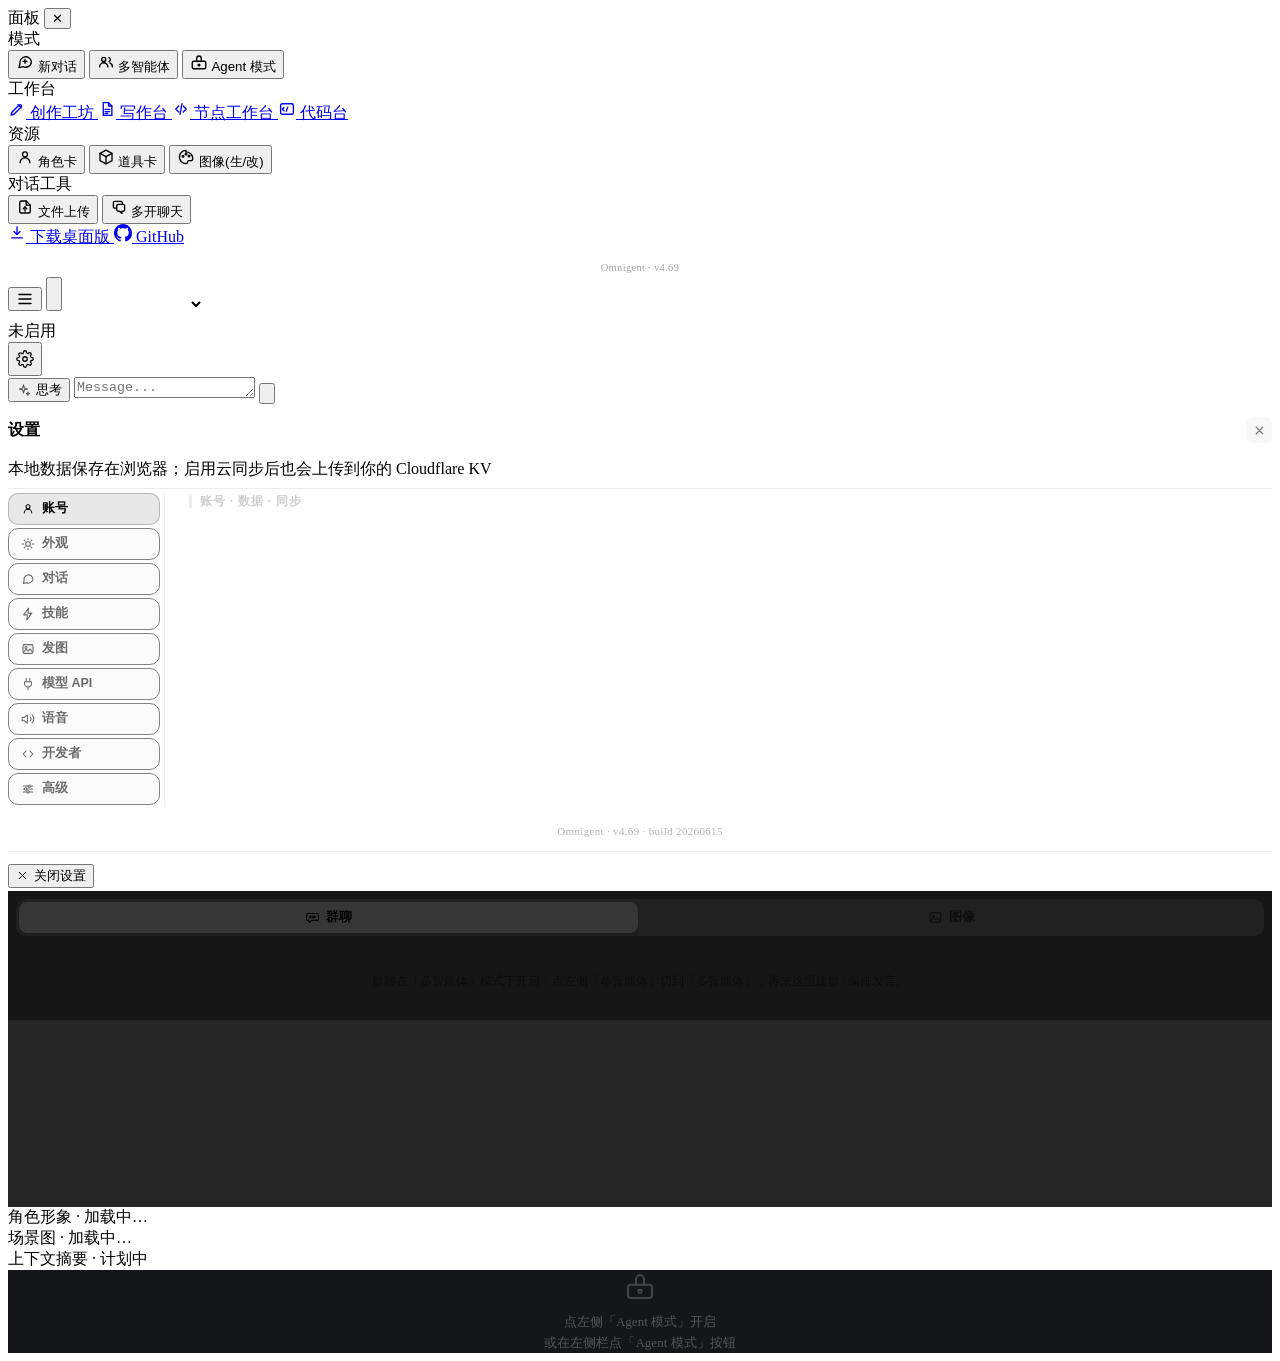
==== public/index.html @ 492628ce "Public release: Omnigent 壳 + 部署指南" ====
<!DOCTYPE html>
<!-- 路径: public/index.html （酒馆主页 · 根 /） -->
<html>
<head>
  <meta charset="UTF-8" />
  <meta name="viewport" content="width=device-width, initial-scale=1.0, viewport-fit=cover" />
  <title>Chat Chat</title>
  <link rel="stylesheet" href="/styles.css" />
  <link rel="stylesheet" href="/styles-2.css" />
  <!-- PWA: 可安装应用外壳(manifest + 各平台 meta);图标依赖 /assets/icon-192.png 与 icon-512.png -->
  <link rel="manifest" href="/manifest.json" />
  <meta name="theme-color" content="#15161a" />
  <meta name="apple-mobile-web-app-capable" content="yes" />
  <meta name="apple-mobile-web-app-status-bar-style" content="black-translucent" />
  <meta name="apple-mobile-web-app-title" content="Chat" />
  <link rel="apple-touch-icon" href="/assets/icon-192.png" />
  <!-- 2026-05-29: Settings 移动端字体协调修复 (克制裁减不折腾 styles.css) -->
  <style>
    @media (max-width: 640px) {
      #settings #settingsHeader h3 { font-size: 18px; margin: 0 0 4px; }
      #settings #settingsHeader .hint { font-size: 12px; line-height: 1.5; }
      #settings .card h4 { font-size: 15px; line-height: 1.4; font-weight: 600; letter-spacing: 0.01em; margin: 0 0 8px; }
      #settings .card p { font-size: 13px; line-height: 1.65; }
      #settings .card label { font-size: 13px; }
      #settings .card code { font-size: 11.5px; padding: 1px 5px; border-radius: 3px; }
      #settings .card .toggle label { font-size: 13px; }
      #settings .card .smallbtn { font-size: 12px; }
      /* 4.70: settings 手机端 flex-wrap 修复 */
      #settings .rowline { flex-wrap: wrap; gap: 8px; }
      #settings .toggle  { flex-wrap: wrap; }
      #settings .btns    { flex-wrap: wrap; gap: 6px; }
    }
    /* 互动模式 卡 NSFW 等级单选 */
    #settings .nsfw-options { display: grid; grid-template-columns: repeat(2, 1fr); gap: 8px; }
    #settings .nsfw-option { display: flex; align-items: center; gap: 6px; padding: 8px 10px; border: 1px solid var(--border, #333); border-radius: 6px; cursor: pointer; font-size: 13px; transition: background .15s; }
    #settings .nsfw-option:hover { background: rgba(127,127,127,0.08); }
    #settings .nsfw-option input[type="radio"] { margin: 0; }
    @media (min-width: 641px) {
      #settings .nsfw-options { grid-template-columns: repeat(4, 1fr); }
    }
    /* 4.18 (fix): 独立 toggle 隐藏统计小字 (token/速度/累计费用) */
    /* styles.css 里 .hide-msg-actions 旧规则会一并隐 .stats,这里用 !important revert 拆开 */
    html.hide-msg-actions .stats { display: block !important; }
    html.hide-stats .stats { display: none !important; }
    /* 4.20: 顶栏组件可开关 - 实时资金按钮 #costDisplay 关闭后,topbar-spacer 自动吸收空隙紧凑剩余按钮 */
    html.hide-topbar-cost #costDisplay { display: none !important; }
    /* 2026-06-07 顶栏 emoji→线性 SVG:统一 #topbar 内 .iconbtn 的 SVG 尺寸,currentColor 随主题(集中一处,后续换图标只改 SVG 本身) */
    #topbar .iconbtn svg { width: 18px; height: 18px; display: block; }
    /* 2026-06-07 模式键(免费/快速)= 线性 SVG 图标 + 文字标签;手机端隐藏文字只留图标(顶栏瘦身),桌面端图标+文字 */
    #topbar #modeToggle { display: inline-flex; align-items: center; gap: 6px; }
    #topbar #modeToggle .btn-text { font-size: 13px; line-height: 1; }
    @media (max-width: 640px) { #topbar #modeToggle .btn-text { display: none; } }
    /* 2026-06-08 解限/自定义键:原裸图标太隐晦 → 改「图标 + 文字标签」(对齐参考稿的「解限」文字)。桌面显示文字,手机端只留图标省空间 */
    #topbar #personaToggle { width: auto; display: inline-flex; align-items: center; gap: 6px; padding: 0 11px; }
    /* 2026-06-08 修复「解限键仍是圆胶囊」: 解限/模式 在 styles.css 里共享同一条 #topbar #personaToggle,#topbar #modeToggle 的 9px pill 规则, 但解限键实测仍渲染成圆 —— 疑 styles.css 下半段残留一条更靠后/更高特异性的旧 #personaToggle 圆角规则(4.5「圆按钮形态」遗留 border-radius)按源序盖掉了 9px。本 head 内联块晚于 styles.css 加载, 用 !important 钉死 9px(含 .unlocked 态), 强制与模式键同款 pill; 根因清理留待 styles.css 全量同步时删那条旧规则。 */
    #topbar #personaToggle,
    html.unlocked #topbar #personaToggle { border-radius: 9px !important; }
    #topbar #personaToggle .btn-text { font-size: 13px; line-height: 1; }
    @media (max-width: 640px) { #topbar #personaToggle .btn-text { display: none; } #topbar #personaToggle { padding: 0; width: 38px; } }
    /* 2026-06-08 免费模式顶栏占位:免费 / 无消费时 #costDisplay 补占位文案,弱化显示填补中段空隙(item7) */
    #costDisplay.cost-placeholder { opacity: .5; }
    /* 2026-06-08 手机端开发者工具「更多」下拉:收纳 ⏸/🛠 dev 按钮,避免窄屏顶栏换行冲突(item6) */
    #topbarMoreMenu { position: absolute; z-index: 9999; flex-direction: column; gap: 6px; padding: 8px; border-radius: 12px; background: var(--bubble-ai, #161616); border: 1px solid var(--border, #2a2a2a); box-shadow: 0 10px 30px rgba(0,0,0,.4); }
    #topbarMoreMenu .iconbtn { width: auto; height: 34px; justify-content: flex-start; gap: 8px; padding: 6px 12px; }
    /* 思考过程折叠块:隐藏浏览器默认实心三角 marker,只用自定义 SVG 图标 */
    details.reasoning-block > summary { list-style: none; display: flex; align-items: center; gap: 4px; cursor: pointer; }
    details.reasoning-block > summary::marker { display: none; }
    details.reasoning-block > summary::-webkit-details-marker { display: none; }
    /* 4.38-ui: 思考按钮去 🧠 emoji,改简洁 sparkle 线性图标 + 文字;active 态紫色微光,与 send 的线性 SVG 风格统一 */
    #thinkToggle { display: inline-flex; align-items: center; gap: 5px; }
    #thinkToggle .think-ico { width: 15px; height: 15px; flex: none; opacity: .65; transition: opacity .15s, transform .15s, filter .15s, color .15s; }
    #thinkToggle:hover:not(:disabled) .think-ico { opacity: 1; }
    #thinkToggle.active .think-ico { opacity: 1; color: inherit; filter: drop-shadow(0 0 3px rgba(127,127,127,.45)); transform: scale(1.06); }
    #thinkToggle.active .think-label { color: inherit; }
    #thinkToggle:disabled .think-ico { opacity: .35; }
    /* 4.39-ui: 左侧栏 + 移动 tab 图标统一为线性 SVG;用 currentColor 继承各主题文字色,无需维护多套图标 */
    .sidebar-btn-icon, .mobile-tab-icon { display: inline-flex; align-items: center; justify-content: center; }
    .sidebar-btn-icon svg { width: 18px; height: 18px; display: block; }
    .mobile-tab-icon svg { width: 22px; height: 22px; display: block; }
    .sidebar-btn-disabled .sidebar-btn-icon svg { opacity: .55; }
    /* 2026-06-08 手机底部标签条精致化(item4):仅视觉,不动 styles.css 的定位 / 滚动隐藏(body.nav-hidden 位移)。鱼缸/形象/场景均已上线,摘要为计划中禁用占位。不写 #mobileBottomTabs 的 display/position/transform,避免盖过桌面隐藏与滚动隐藏逻辑 */
    #mobileBottomTabs { gap: 2px; padding: 4px 6px calc(4px + env(safe-area-inset-bottom)); border-top: 1px solid rgba(127,127,127,.16); background: var(--bubble-ai, rgba(20,20,20,.92)); backdrop-filter: saturate(140%) blur(12px); -webkit-backdrop-filter: saturate(140%) blur(12px); }
    #mobileBottomTabs .mobile-tab-btn { position: relative; display: flex; flex-direction: column; align-items: center; justify-content: center; gap: 3px; flex: 1; padding: 6px 0 3px; border: none; background: transparent; color: var(--muted, #9a9a9a); border-radius: 10px; cursor: pointer; opacity: .85; transition: color .15s, opacity .15s, background .15s; }
    #mobileBottomTabs .mobile-tab-btn .mobile-tab-label { font-size: 10.5px; line-height: 1; letter-spacing: .02em; }
    #mobileBottomTabs .mobile-tab-btn:not(:disabled):hover { color: inherit; opacity: 1; background: rgba(127,127,127,.10); }
    #mobileBottomTabs .mobile-tab-btn.active { color: inherit; opacity: 1; background: rgba(127,127,127,.16); }
    #mobileBottomTabs .mobile-tab-btn.active::after { content: ""; position: absolute; bottom: 2px; left: 50%; transform: translateX(-50%); width: 16px; height: 2px; border-radius: 2px; background: currentColor; opacity: .7; }
    #mobileBottomTabs .mobile-tab-btn:disabled { opacity: .3; cursor: not-allowed; }
    /* 4.40-ui: 设置面板标题/按钮 emoji 换线性图标(currentColor 随主题,与左栏统一) */
    #settings .card h4 { display: flex; align-items: center; gap: 8px; }
    #settings .card h4 svg { width: 16px; height: 16px; flex: none; opacity: .85; }
    #settings .smallbtn { display: inline-flex; align-items: center; gap: 5px; }
    #settings .smallbtn svg { width: 13px; height: 13px; flex: none; }
    #settings #cloudExcludeSection > summary svg { width: 14px; height: 14px; vertical-align: -2px; margin-right: 5px; }
    /* 4.41-ui: 右侧栏标签化(群聊控制台 / 图像),解决图像快捷面板挤占、遮挡多智能体控制台的问题 */
    /* 4.42-fix: 仅桌面让右栏 flex 纵向布局;移动端不写 #rightSidebar(ID) 规则,交回 styles.css 的 .right-sidebar 隐藏 + 鱼缸显隐控制。4.41 原无条件 #rightSidebar{display:flex} 因 ID 特异性盖过 styles.css 移动端 .right-sidebar{display:none},导致手机右栏常驻挡聊天 */
    @media (min-width: 1024px) { #rightSidebar { display: flex; flex-direction: column; min-height: 0; background: var(--bubble-ai, #161616); position: relative; /* 2026-06-16: 让内部 #rsResizeHandle(position:absolute) 相对右栏定位，否则手柄会脱离流相对视口定位覆盖全页交互元素 */ } }
    /* 2026-06-16 极简主题右栏背景兜底：4.29 改白底后右栏失去独立背景规则，白字打在白底上导致按钮「消失」+全白；各分主题已有独立 background 覆盖此兜底 */
    #rightSidebar .rs-header { padding: 8px 8px 6px; }
    #rightSidebar .rs-tabs { display: flex; gap: 4px; background: rgba(127,127,127,.10); border-radius: 10px; padding: 3px; }
    #rightSidebar .rs-tab { flex: 1; display: inline-flex; align-items: center; justify-content: center; gap: 6px; font-size: 12.5px; font-weight: 600; padding: 7px 8px; border: none; border-radius: 8px; background: transparent; color: inherit; opacity: .58; cursor: pointer; transition: background .15s, opacity .15s, box-shadow .15s; }
    #rightSidebar .rs-tab svg { width: 15px; height: 15px; flex: none; }
    #rightSidebar .rs-tab:hover { opacity: .85; }
    #rightSidebar .rs-tab.active { opacity: 1; background: rgba(127,127,127,.22); box-shadow: 0 1px 3px rgba(0,0,0,.2); }
    #rightSidebar .rs-tab .rs-dot { width: 6px; height: 6px; border-radius: 50%; background: currentColor; display: none; }
    #rightSidebar .rs-tab.has-activity .rs-dot { display: inline-block; }
    #rightSidebar .rs-body { flex: 1; min-height: 0; display: flex; }
    #rightSidebar .rs-panel { flex: 1; min-height: 0; overflow-y: auto; padding: 12px 10px; }
    #rightSidebar .rs-panel[hidden] { display: none; }
    #rightSidebar .rs-empty { font-size: 11.5px; line-height: 1.6; opacity: .5; text-align: center; padding: 18px 12px; }
    #rightSidebar #fishbowlSlot:not(:empty) + .rs-empty { display: none; }
    #rightSidebar .rs-panel .sidebar-slot-placeholder { padding: 0; border: none; background: none; text-align: left; color: inherit; min-height: 0; }
    /* 4.59: 群聊控制台「建微信群聊」入口(从左侧栏迁入);线性图标 + 双行文案,走主题变量 */
    #rightSidebar .rs-build-group { display: flex; align-items: center; gap: 10px; width: 100%; box-sizing: border-box; margin: 0 0 10px; padding: 10px 12px; border: 1px solid var(--border, #333); border-radius: 12px; background: rgba(127,127,127,.06); color: inherit; cursor: pointer; text-align: left; transition: border-color .15s, background .15s; }
    #rightSidebar .rs-build-group:hover { border-color: rgba(127,127,127,.55); background: rgba(127,127,127,.10); }
    #rightSidebar .rs-build-group .rs-build-group-ico { display: inline-flex; align-items: center; justify-content: center; width: 30px; height: 30px; flex: none; border-radius: 9px; background: rgba(127,127,127,.14); color: inherit; }
    #rightSidebar .rs-build-group .rs-build-group-ico svg { width: 17px; height: 17px; display: block; }
    #rightSidebar .rs-build-group .rs-build-group-tx { display: flex; flex-direction: column; gap: 1px; min-width: 0; }
    #rightSidebar .rs-build-group .rs-build-group-tx b { font-size: 13px; font-weight: 600; }
    #rightSidebar .rs-build-group .rs-build-group-tx small { font-size: 11px; opacity: .6; line-height: 1.3; }
    /* 4.63-ui: Settings 规整 — 分组标题 + 桌面端统一字号(消除"一会大一会小") */
    #settings .settings-group-title { font-size: 12px; font-weight: 700; letter-spacing: .08em; color: #c8c8c8; opacity: .9; margin: 24px 4px 10px; }
    #settings .settings-group-title:first-of-type { margin-top: 4px; }
    #settings .card h4 { font-size: 15px; font-weight: 600; line-height: 1.4; letter-spacing: .01em; }
    #settings .card > p { font-size: 13px; line-height: 1.65; }
    #settings .card label { font-size: 13px; line-height: 1.5; }
    #settings .card .smallbtn { font-size: 12px; }
    /* 2026-06-08 设置面板规整 + 去 emoji:把散落的 💡/⚠️ 提示行统一为「线性 SVG 图标 + 文字」组件,字号·间距·颜色一致,消除"乱乱的"观感(与全站 SVG 图标语言对齐) */
    #settings .settings-tip, #settings .settings-warn { display: flex; align-items: flex-start; gap: 7px; font-size: 11px; line-height: 1.6; margin-top: 10px; }
    #settings .settings-tip { color: #888; }
    #settings .settings-warn { color: #cf914a; }
    #settings .settings-tip > svg, #settings .settings-warn > svg { width: 13px; height: 13px; flex: none; margin-top: 2.5px; opacity: .85; }
    #settings .settings-tip code, #settings .settings-warn code { font-size: 11px; }
    /* 2026-06-03: 移动端左侧抽屉可滚动修复 — 按钮多时底部 GitHub 入口被截断滑不到/卡住，nav 独立滚动 + 安全区垫底 */
    @media (max-width: 1023px) {
      #leftSidebar { display: flex; flex-direction: column; max-height: 100dvh; }
      #leftSidebar .sidebar-nav { flex: 1 1 auto; overflow-y: auto; -webkit-overflow-scrolling: touch; overscroll-behavior: contain; padding-bottom: calc(20px + env(safe-area-inset-bottom)); }
    }
    /* 2026-06-04 私密解锁:未解锁时彻底隐藏一切 NSFW 相关 UI(FOUC-safe,渲染前由 head 内联脚本贴 html.unlocked) */
    html:not(.unlocked) [data-nsfw] { display: none !important; }
    /* 版本号小字:伪装成普通版本标记的隐秘触发点(连点 7 下) */
    #appVersionTag { margin-top: 18px; text-align: center; font-size: 11px; color: #6a6a6a; opacity: .5; user-select: none; cursor: default; letter-spacing: .03em; }
    /* 2026-06-08 设置卡片=展示容器、非按钮:移除 hover「升起」(删 0 6px 22px 抬起阴影 + 紫描边 #9aa3ff),改 Notion 式静态不浮起。各主题保留各自静态描边;light scheme 层另有平面 hover 反馈。分组标题左侧色条样式见下行 */
    #settings .card { transition: border-color .15s; }
    #settings .settings-group-title { display: flex; align-items: center; gap: 8px; }
    #settings .settings-group-title::before { content: ""; width: 3px; height: 13px; border-radius: 2px; background: currentColor; opacity: .4; flex: none; }
    #settingsHeader { padding-bottom: 8px; border-bottom: 1px solid rgba(127,127,127,.14); }
    #settings::-webkit-scrollbar { width: 8px; }
    #settings::-webkit-scrollbar-thumb { background: rgba(127,127,127,.35); border-radius: 4px; }
    /* 主页版隐秘触发点:左侧栏底部版本小字,样式克制(像普通版本标签),连点 7 下触发访问码 */
    #appVersionTagHome { margin: 14px 6px 4px; text-align: center; font-size: 10.5px; color: #5a5a5a; opacity: .55; user-select: none; cursor: default; letter-spacing: .03em; }
    /* 2026-06-11 顶栏统一 + 模型名防挤裁:去掉冗余 Model 文字标签给下拉腾地、控件等高 34/圆角 9、缩小间距,避免窗口偏窄时 select 被压成「DeepSeek V」 */
    #topbar .topbar-inner { align-items: center; gap: 6px; }
    #topbar .pill.model-pill { display: inline-flex; align-items: center; height: 34px; padding: 0 8px; border-radius: 9px; flex: 0 0 auto; }
    #topbar .model-pill .model-label { display: none; }
    #topbar .model-pill #modelSel { flex: 0 0 auto; min-width: 130px; max-width: 230px; width: auto; height: 30px; border: none; background: transparent; color: inherit; font-size: 13px; font-weight: 600; cursor: pointer; }
    #topbar #costDisplay.topbar-cost-inline { flex: 0 0 auto; height: 34px; white-space: nowrap; }
    #topbar #modeToggle, #topbar #personaToggle, #topbar #settingsBtn { height: 34px; }
    /* 2026-06-11 手机端模型名框定宽:免费/快速切换时旧 width:auto 让 select 随模型名长短变宽(两态框大小不一)。手机让 model-pill 占满中段 + select 填满到定宽,切模式不再跳动。此选择器含 #modelSel(2 id)特异性 >= 旧规则,且更靠后 */
    @media (max-width: 768px) {
      #topbar .pill.model-pill { flex: 1 1 auto; min-width: 0; justify-content: center; }
      #topbar .model-pill #modelSel { width: 100%; min-width: 0; max-width: 200px; }
    }
    /* 2026-06-11 修复「少女 Doll」标题在少女主题下隐身:基础 :checked 规则把选中项标题写死 #fff(白),少女主题亮底卡片上白字看不见(蜜桃暗底反而没事)。按主题补回深酒红标题,含 #settings 特异性盖过基础 :checked 规则 */
    html[data-theme=lewd-doll] #settings .theme-option input[type="radio"]:checked ~ .theme-text .theme-title { color: #8B0033; }
  </style>
  <!-- FOUC-safe 主题预应用:在 styles.css 应用前读 LS 立即贴 data-theme -->
  <!-- 支持 minimal(默认) / glass / lewd-peach / lewd-doll;新增主题只需扩 ALLOWED 集合 -->
  <script>
    (function () {
      try {
        var unlocked = localStorage.getItem("cfw_unlocked_v1") === "1";
        if (unlocked) document.documentElement.classList.add("unlocked");
        var t = localStorage.getItem("cfw_theme_v1");
        var ALLOWED = unlocked ? { glass: 1, "lewd-peach": 1, "lewd-doll": 1 } : { glass: 1 };
        if (ALLOWED[t]) document.documentElement.setAttribute("data-theme", t);
      } catch (e) {}
    })();
  </script>
  <!-- 2026-05-29 FOUC-safe 聊天区个性化:启动立即应用字号/字体/隐藏按钮/wechat 风格 -->
  <script>
    (function(){
      try {
        var ls = localStorage, html = document.documentElement;
        if (ls.getItem('cfw_hide_msg_actions_v1') === '1') html.classList.add('hide-msg-actions');
        if (ls.getItem('cfw_hide_stats_v1') === '1') html.classList.add('hide-stats');
        // 4.20: 顶栏组件开关 (默认开,只有 LS === '0' 才隐藏)
        if (ls.getItem('cfw_show_topbar_cost_v1') === '0') html.classList.add('hide-topbar-cost');
        // 4.15 hotfix: 不再给 html 加 data-reply-style="wechat" — wechat 模式仅控拆气泲,不再隐藏小按钮(需隐藏请用上面独立 toggle)
        var fs = parseInt(ls.getItem('cfw_chat_font_size_v1') || '13', 10);
        if (fs >= 12 && fs <= 28) html.style.setProperty('--chat-font-size', fs + 'px');
        var ff = ls.getItem('cfw_chat_font_family_v1') || '';
        if (ff) html.style.setProperty('--chat-font-family', ff);
      } catch (e) {}
    })();
  </script>
  <!-- 2026-06-08 欢迎页(应用端独有·可关闭):仅 Tauri 桌面壳 + 会话为空 + 未关闭时显示;FOUC-safe 由 head 早脚本贴 is-desktop/welcome-dismissed,JS 观察 #chat 切 chat-empty。网页版无 is-desktop → 永不显示。配色走中性/继承,不引入紫色(对齐参考稿无紫) -->
  <style>
    #omnigentWelcome { display: none; }
    html.is-desktop.chat-empty:not(.welcome-dismissed) #omnigentWelcome { display: flex; flex-direction: column; align-items: center; justify-content: center; text-align: center; min-height: 65vh; box-sizing: border-box; padding: 48px 24px; position: relative; }
    #omnigentWelcome .ow-close { position: absolute; top: 14px; right: 16px; width: 30px; height: 30px; display: inline-flex; align-items: center; justify-content: center; border: none; border-radius: 8px; background: transparent; color: inherit; opacity: .4; cursor: pointer; transition: opacity .15s, background .15s; }
    #omnigentWelcome .ow-close:hover { opacity: .9; background: rgba(127,127,127,.14); }
    #omnigentWelcome .ow-logo { width: 60px; height: 60px; border-radius: 18px; margin-bottom: 16px; display: inline-flex; align-items: center; justify-content: center; background: rgba(127,127,127,.12); color: inherit; opacity: .9; }
    #omnigentWelcome .ow-logo svg { width: 30px; height: 30px; }
    #omnigentWelcome .ow-title { font-size: 26px; font-weight: 700; letter-spacing: .01em; margin: 0 0 4px; }
    #omnigentWelcome .ow-sub { font-size: 14px; opacity: .55; margin: 0 0 24px; }
    #omnigentWelcome .ow-grid { display: grid; grid-template-columns: repeat(2, minmax(0, 210px)); gap: 12px; width: 100%; max-width: 444px; }
    #omnigentWelcome .ow-card { display: flex; align-items: center; gap: 10px; text-align: left; padding: 14px 16px; border: 1px solid var(--border, #2a2a2a); border-radius: 14px; background: var(--bubble-ai, rgba(127,127,127,.05)); color: inherit; cursor: pointer; font-size: 13.5px; line-height: 1.4; transition: transform .15s, border-color .15s, box-shadow .15s; }
    #omnigentWelcome .ow-card:hover { transform: translateY(-2px); border-color: rgba(127,127,127,.55); box-shadow: 0 8px 22px rgba(0,0,0,.18); }
    #omnigentWelcome .ow-card .ow-card-ico { width: 20px; height: 20px; flex: none; display: inline-flex; align-items: center; justify-content: center; opacity: .8; }
    #omnigentWelcome .ow-card .ow-card-ico svg { width: 18px; height: 18px; display: block; }
    @media (max-width: 560px) { #omnigentWelcome .ow-grid { grid-template-columns: 1fr; } }
  </style>
  <script>
    (function(){ try { var html = document.documentElement; if (window.__TAURI__ || window.__TAURI_INTERNALS__ || window.isTauri || window.__TAURI_METADATA__ || /Tauri/i.test(navigator.userAgent) || location.protocol === 'tauri:' || location.hostname === 'tauri.localhost') html.classList.add('is-desktop'); if (localStorage.getItem('cfw_welcome_dismissed_v1') === '1') html.classList.add('welcome-dismissed'); } catch (e) {} })();
  </script>
  <!-- 2026-06-11 #2 右栏分主题强风格 + #3 NSFW 主题高级氛围特效(粒子/薄雾/暗角/剪影光晕)。内联晚于 styles.css→同特异性后者胜;NSFW 层带 data-nsfw 受 html.unlocked 门控,仅 lewd 主题 display:block,尊重 prefers-reduced-motion -->
  <style>
    /* ===== 右栏分主题强风格 ===== */
    html[data-theme=glass] #rightSidebar { background: rgba(255,255,255,.14); backdrop-filter: saturate(150%) blur(16px); -webkit-backdrop-filter: saturate(150%) blur(16px); border-left: 1px solid rgba(255,255,255,.35); }
    html[data-theme=glass] #rightSidebar .rs-tabs { background: rgba(255,255,255,.22); box-shadow: inset 0 0 0 1px rgba(255,255,255,.25); }
    html[data-theme=glass] #rightSidebar .rs-tab.active { background: rgba(255,255,255,.6); color: #1c2330; box-shadow: 0 2px 8px rgba(31,45,80,.18); }
    html[data-theme=glass] #rightSidebar .rs-build-group { background: rgba(255,255,255,.3); border-color: rgba(255,255,255,.4); }
    html[data-theme=glass] #rightSidebar .rs-build-group:hover { background: rgba(255,255,255,.45); }
    html[data-theme=glass] #rightSidebar .rs-build-group .rs-build-group-ico { background: rgba(120,150,220,.22); }

    html[data-theme=lewd-peach] #rightSidebar { background: linear-gradient(180deg, rgba(62,28,42,.6), rgba(40,18,28,.6)); border-left: 1px solid rgba(255,150,170,.4); box-shadow: inset 1px 0 16px rgba(255,120,150,.12); }
    html[data-theme=lewd-peach] #rightSidebar .rs-tabs { background: rgba(255,140,160,.12); box-shadow: inset 0 0 0 1px rgba(255,160,180,.22); }
    html[data-theme=lewd-peach] #rightSidebar .rs-tab { color: #ffd9e0; }
    html[data-theme=lewd-peach] #rightSidebar .rs-tab.active { background: linear-gradient(135deg, rgba(255,130,160,.5), rgba(255,170,120,.42)); color: #fff; box-shadow: 0 2px 12px rgba(255,110,140,.4); }
    html[data-theme=lewd-peach] #rightSidebar .rs-build-group { background: rgba(255,140,160,.1); border-color: rgba(255,150,170,.4); }
    html[data-theme=lewd-peach] #rightSidebar .rs-build-group:hover { background: rgba(255,140,160,.2); border-color: rgba(255,170,190,.7); }
    html[data-theme=lewd-peach] #rightSidebar .rs-build-group .rs-build-group-ico { background: rgba(255,150,170,.25); color: #ffe0e6; }
    html[data-theme=lewd-peach] #rightSidebar .rs-empty { color: #ffc4d0; }

    html[data-theme=lewd-doll] #rightSidebar { background: linear-gradient(180deg, rgba(255,228,240,.9), rgba(255,208,232,.9)); border-left: 1px solid rgba(255,120,180,.5); box-shadow: inset 1px 0 18px rgba(255,140,200,.2); }
    html[data-theme=lewd-doll] #rightSidebar .rs-tabs { background: rgba(255,140,190,.22); box-shadow: inset 0 0 0 1px rgba(255,120,180,.3); }
    html[data-theme=lewd-doll] #rightSidebar .rs-tab { color: #b03a72; }
    html[data-theme=lewd-doll] #rightSidebar .rs-tab.active { background: linear-gradient(135deg, #ff6fae, #ff9ec4); color: #fff; box-shadow: 0 2px 12px rgba(255,90,160,.4); }
    html[data-theme=lewd-doll] #rightSidebar .rs-build-group { background: rgba(255,255,255,.55); border-color: rgba(255,120,180,.45); }
    html[data-theme=lewd-doll] #rightSidebar .rs-build-group:hover { background: rgba(255,255,255,.8); border-color: rgba(255,90,160,.7); }
    html[data-theme=lewd-doll] #rightSidebar .rs-build-group .rs-build-group-tx b { color: #a83368; }
    html[data-theme=lewd-doll] #rightSidebar .rs-build-group .rs-build-group-ico { background: rgba(255,120,180,.25); color: #b03a72; }
    html[data-theme=lewd-doll] #rightSidebar .rs-empty { color: #b85a86; }

    /* ===== NSFW 高级氛围特效层 ===== */
    #lewdFxCanvas, #lewdFxMist, #lewdFxVignette { position: fixed; inset: 0; pointer-events: none; display: none; z-index: 0; }
    html[data-theme=lewd-peach] #lewdFxCanvas, html[data-theme=lewd-doll] #lewdFxCanvas,
    html[data-theme=lewd-peach] #lewdFxMist, html[data-theme=lewd-doll] #lewdFxMist,
    html[data-theme=lewd-peach] #lewdFxVignette, html[data-theme=lewd-doll] #lewdFxVignette { display: block; }
    #lewdFxMist { background: radial-gradient(60% 50% at 78% 18%, rgba(255,150,170,.16), transparent 70%), radial-gradient(55% 45% at 18% 82%, rgba(255,120,160,.13), transparent 72%); opacity: calc(.4 + var(--pulse, 0) * .45); animation: lewdMistDrift 26s ease-in-out infinite alternate; mix-blend-mode: screen; }
    html[data-theme=lewd-doll] #lewdFxMist { background: radial-gradient(60% 50% at 80% 16%, rgba(255,140,200,.22), transparent 70%), radial-gradient(55% 45% at 16% 84%, rgba(255,170,220,.18), transparent 72%); mix-blend-mode: normal; }
    @keyframes lewdMistDrift { from { transform: translate3d(-2%, -1%, 0) scale(1.05); } to { transform: translate3d(2%, 1%, 0) scale(1.12); } }
    #lewdFxVignette { background: radial-gradient(120% 95% at 50% 45%, transparent 56%, rgba(20,6,12,.5) 100%); }
    html[data-theme=lewd-doll] #lewdFxVignette { background: radial-gradient(120% 95% at 50% 45%, transparent 60%, rgba(150,40,95,.22) 100%); }
    @media (prefers-reduced-motion: reduce) { #lewdFxMist { animation: none; } }
    /* WebGL2 着色器流体层(够色气方案):有机流动 + 液态融球 + 鼠标交互热感 + 颗粒,screen 混合不挡字;WebGL2 不可用时自动回退到上面的 CSS 薄雾 */
    #lewdShaderCanvas { position: fixed; inset: 0; pointer-events: none; display: none; z-index: 1; mix-blend-mode: screen; opacity: .6; }
    html[data-theme=lewd-peach] #lewdShaderCanvas, html[data-theme=lewd-doll] #lewdShaderCanvas { display: block; }
    html.lewd-shader-on #lewdFxMist { display: none !important; }
    #lewdFxCanvas { z-index: 2; }
    #lewdFxVignette { z-index: 3; }
  </style>
  <style>
    /* === 设置分栏（参考 Proma 左分类 · 桌面左侧竖排 / 移动端顶部横向滚动标签） === */
    .settings-cat-nav { display: flex; gap: 5px; margin: 4px 0 16px; overflow-x: auto; -webkit-overflow-scrolling: touch; scrollbar-width: none; padding-bottom: 2px; }
    .settings-cat-nav::-webkit-scrollbar { display: none; }
    .settings-cat-nav .scn-item { flex: 0 0 auto; display: inline-flex; align-items: center; gap: 7px; font-size: 12.5px; font-weight: 600; line-height: 1; white-space: nowrap; padding: 8px 12px; border: 1px solid var(--border, #2a2a2a); border-radius: 10px; background: rgba(127,127,127,.06); color: inherit; opacity: .58; cursor: pointer; transition: background .15s, opacity .15s, border-color .15s, transform .1s; }
    .settings-cat-nav .scn-item svg { width: 14px; height: 14px; flex: none; display: block; }
    .settings-cat-nav .scn-item:hover { opacity: .88; background: rgba(127,127,127,.12); transform: translateY(-1px); }
    .settings-cat-nav .scn-item:active { transform: translateY(0) scale(.97); }
    .settings-cat-nav .scn-item.active { opacity: 1; background: rgba(127,127,127,.18); border-color: rgba(127,127,127,.48); box-shadow: inset 0 1px 0 rgba(255,255,255,.06); }
    .set-cat { display: none; }
    .set-cat.active { display: block; }
    /* settingsHeader top row */
    #settingsHeader .sh-top { display: flex; align-items: center; justify-content: space-between; gap: 8px; margin-bottom: 2px; }
    #settingsHeader .sh-close { width: 26px; height: 26px; flex: none; border-radius: 7px; border: none; background: rgba(127,127,127,.1); color: inherit; opacity: .5; cursor: pointer; display: inline-flex; align-items: center; justify-content: center; transition: opacity .15s, background .15s; padding: 0; }
    #settingsHeader .sh-close:hover { opacity: 1; background: rgba(127,127,127,.22); }
    @media (min-width: 721px) {
      .settings-shell { display: flex; align-items: flex-start; gap: 20px; }
      .settings-cat-nav { flex: 0 0 152px; flex-direction: column; gap: 3px; overflow-x: visible; margin: 4px 0 0; position: sticky; top: 0; align-self: flex-start; padding-right: 4px; border-right: 1px solid rgba(127,127,127,.1); }
      .settings-cat-nav .scn-item { width: 100%; justify-content: flex-start; }
      .settings-cat-body { flex: 1 1 auto; min-width: 0; }
    }
  </style>
  <!-- 2026-06-15 Settings UI 精修 v2: pill 开关 / 卡片交互 / 面板动画 / smallbtn 反馈 / 行分隔 / 分组标题 / 输入框美化 -->
  <style>
    /* —— Pill 开关 · 全主题覆盖 —— */
    #settings .toggle { align-items: center; gap: 10px; }
    #settings .toggle input[type="checkbox"] {
      appearance: none; -webkit-appearance: none; transform: none;
      width: 34px; height: 19px; border-radius: 10px; flex: 0 0 34px;
      cursor: pointer; position: relative; vertical-align: middle;
      background: rgba(127,127,127,.18); border: 1.5px solid rgba(127,127,127,.28);
      transition: background .22s, border-color .22s, box-shadow .22s;
    }
    #settings .toggle input[type="checkbox"]::after {
      content: ""; position: absolute; left: 2.5px; top: 2.5px;
      width: 12px; height: 12px; border-radius: 50%;
      background: rgba(255,255,255,.4); box-shadow: 0 1px 3px rgba(0,0,0,.3);
      transition: transform .22s cubic-bezier(.34,1.56,.64,1), background .22s;
    }
    #settings .toggle input[type="checkbox"]:checked {
      background: rgba(255,255,255,.24); border-color: rgba(255,255,255,.6);
    }
    #settings .toggle input[type="checkbox"]:checked::after {
      transform: translateX(15px); background: #fff; box-shadow: 0 1px 5px rgba(0,0,0,.4);
    }
    #settings .toggle input[type="checkbox"]:focus-visible { outline: 2px solid rgba(127,127,127,.55); outline-offset: 2px; }
    /* glass */
    html[data-theme="glass"] #settings .toggle input[type="checkbox"] { background: rgba(15,30,60,.1); border-color: rgba(15,30,60,.22); }
    html[data-theme="glass"] #settings .toggle input[type="checkbox"]::after { background: #a0adbc; }
    html[data-theme="glass"] #settings .toggle input[type="checkbox"]:checked { background: #3b82f6; border-color: #3b82f6; }
    html[data-theme="glass"] #settings .toggle input[type="checkbox"]:checked::after { background: #fff; transform: translateX(15px); }
    /* lewd-peach */
    html[data-theme="lewd-peach"] #settings .toggle input[type="checkbox"] { background: rgba(255,107,157,.15); border-color: rgba(255,107,157,.28); }
    html[data-theme="lewd-peach"] #settings .toggle input[type="checkbox"]::after { background: rgba(255,181,197,.55); }
    html[data-theme="lewd-peach"] #settings .toggle input[type="checkbox"]:checked { background: #FF6B9D; border-color: #FF6B9D; }
    html[data-theme="lewd-peach"] #settings .toggle input[type="checkbox"]:checked::after { background: #fff; transform: translateX(15px); }
    /* lewd-doll */
    html[data-theme="lewd-doll"] #settings .toggle input[type="checkbox"] { background: rgba(139,0,51,.1); border-color: rgba(139,0,51,.22); }
    html[data-theme="lewd-doll"] #settings .toggle input[type="checkbox"]::after { background: #c4a0b0; }
    html[data-theme="lewd-doll"] #settings .toggle input[type="checkbox"]:checked { background: #E03060; border-color: #E03060; }
    html[data-theme="lewd-doll"] #settings .toggle input[type="checkbox"]:checked::after { background: #fff; transform: translateX(15px); }
    /* light */
    html[data-scheme="light"]:not([data-theme]) #settings .toggle input[type="checkbox"] { background: #e8e6e1; border-color: #d0ceca; }
    html[data-scheme="light"]:not([data-theme]) #settings .toggle input[type="checkbox"]::after { background: #9b9a97; }
    html[data-scheme="light"]:not([data-theme]) #settings .toggle input[type="checkbox"]:checked { background: #37352f; border-color: #37352f; }
    html[data-scheme="light"]:not([data-theme]) #settings .toggle input[type="checkbox"]:checked::after { background: #fff; transform: translateX(15px); }
    /* —— toggle label 可点 —— */
    #settings .toggle label { cursor: pointer; line-height: 1.4; }
    /* —— Card h4 去全大写 + 增大字号 —— */
    #settings .card h4 {
      text-transform: none !important; letter-spacing: .01em !important;
      font-size: 14px !important; color: #ddd !important;
      margin-bottom: 6px; font-weight: 600;
    }
    html[data-theme="glass"] #settings .card h4,
    html[data-theme="lewd-doll"] #settings .card h4 { color: #1a1f2e !important; }
    html[data-theme="lewd-peach"] #settings .card h4 { color: #FFE8EF !important; }
    html[data-scheme="light"]:not([data-theme]) #settings .card h4 { color: #37352f !important; }
    /* —— smallbtn 交互精修 —— */
    #settings .smallbtn {
      transition: background .15s, border-color .15s, transform .1s, box-shadow .15s, color .15s;
      font-weight: 500;
    }
    #settings .smallbtn:hover:not(:disabled) { transform: translateY(-1px); box-shadow: 0 3px 10px rgba(0,0,0,.22); }
    #settings .smallbtn:active:not(:disabled) { transform: scale(.96) translateY(0); box-shadow: none; }
    /* 卡片悬停背景暗化已移除:设置面板的卡是展示容器而非按钮,hover 变色没必要 */
    /* —— 面板 open 动画 —— */
    @keyframes settingsFadeIn { from { opacity: 0; transform: scale(.97) translateY(8px); } to { opacity: 1; transform: none; } }
    #settings { animation: settingsFadeIn .22s cubic-bezier(.22,1,.36,1); }
    /* —— NSFW radio 美化 —— */
    #settings .nsfw-option input[type="radio"] {
      appearance: none; -webkit-appearance: none; transform: none; margin: 0;
      width: 15px; height: 15px; border-radius: 50%; flex: 0 0 15px;
      border: 1.5px solid rgba(127,127,127,.42); background: transparent;
      position: relative; cursor: pointer; transition: border-color .15s;
    }
    #settings .nsfw-option input[type="radio"]:checked { border-color: rgba(255,255,255,.9); }
    #settings .nsfw-option input[type="radio"]:checked::after {
      content: ""; position: absolute; inset: 3px;
      background: #fff; border-radius: 50%;
    }
    html[data-theme="glass"] #settings .nsfw-option input[type="radio"] { border-color: rgba(15,30,60,.35); }
    html[data-theme="glass"] #settings .nsfw-option input[type="radio"]:checked { border-color: #3b82f6; }
    html[data-theme="glass"] #settings .nsfw-option input[type="radio"]:checked::after { background: #3b82f6; }
    html[data-theme="lewd-doll"] #settings .nsfw-option input[type="radio"] { border-color: rgba(139,0,51,.35); }
    html[data-theme="lewd-doll"] #settings .nsfw-option input[type="radio"]:checked { border-color: #E03060; }
    html[data-theme="lewd-doll"] #settings .nsfw-option input[type="radio"]:checked::after { background: #E03060; }
    /* —— settings 桌面竖排分隔线颜色跟主题 —— */
    html[data-theme="glass"] .settings-cat-nav { border-right-color: rgba(15,30,60,.1); }
    html[data-theme="lewd-peach"] .settings-cat-nav { border-right-color: rgba(255,107,157,.18); }
    html[data-theme="lewd-doll"] .settings-cat-nav { border-right-color: rgba(139,0,51,.12); }
    html[data-scheme="light"]:not([data-theme]) .settings-cat-nav { border-right-color: #ececea; }
    /* —— 孤儿卡 emoji h4 降级：image-embed/portrait/quota 注入的卡 h4 若含 emoji 前缀，强制 emoji 字体走系统 emoji —— */
    #settingsImageSlot .card h4 { font-family: inherit; }

    /* ───────────────────────────────────────
       设置面板深度精修——行分隔 / 卡片 / 输入框 / 标题语法
       ─────────────────────────────────────── */
    /* rowline: 去掉虚线改实线分隔 + 减少上下间距 */
    #settings .rowline {
      border-top: 1px solid rgba(127,127,127,.1) !important;
      padding: 9px 0 3px;
    }
    #settings .rowline:first-of-type { border-top: none !important; padding-top: 3px; }
    html[data-theme="glass"] #settings .rowline { border-top-color: rgba(15,30,60,.07) !important; }
    html[data-theme="lewd-peach"] #settings .rowline { border-top-color: rgba(255,107,157,.1) !important; }
    html[data-theme="lewd-doll"] #settings .rowline { border-top-color: rgba(139,0,51,.07) !important; }
    html[data-scheme="light"]:not([data-theme]) #settings .rowline { border-top-color: #ededeb !important; }

    /* 卡片左侧强调色条（hover 时出现）*/
    #settings .card { position: relative; overflow: hidden; }
    #settings .card::before {
      content: ""; position: absolute; left: 0; top: 0; bottom: 0;
      width: 3px; border-radius: 0 2px 2px 0;
      background: rgba(127,127,127,.3); opacity: 0;
      transition: opacity .2s;
    }
    /* 左侧色条 hover 出现已移除 */

    /* 输入框 focus 状态 */
    #settings input:not([type="checkbox"]):not([type="radio"]):not([type="range"]):not([type="file"]):focus,
    #settings select:focus,
    #settings textarea:focus {
      outline: none;
      border-color: rgba(127,127,127,.55) !important;
      box-shadow: 0 0 0 3px rgba(127,127,127,.1) !important;
    }
    html[data-theme="glass"] #settings input:focus, html[data-theme="glass"] #settings select:focus, html[data-theme="glass"] #settings textarea:focus {
      border-color: #3b82f6 !important; box-shadow: 0 0 0 3px rgba(59,130,246,.12) !important;
    }
    html[data-theme="lewd-peach"] #settings input:focus, html[data-theme="lewd-peach"] #settings select:focus, html[data-theme="lewd-peach"] #settings textarea:focus {
      border-color: #FF6B9D !important; box-shadow: 0 0 0 3px rgba(255,107,157,.15) !important;
    }
    html[data-theme="lewd-doll"] #settings input:focus, html[data-theme="lewd-doll"] #settings select:focus, html[data-theme="lewd-doll"] #settings textarea:focus {
      border-color: #E03060 !important; box-shadow: 0 0 0 3px rgba(224,48,96,.14) !important;
    }

    /* 卡片内 select/number 输入框统一圈圆角 */
    #settings .card select,
    #settings .card input[type="number"] {
      border-radius: 8px; font-size: 13px;
      padding: 6px 10px; outline: none;
      transition: border-color .15s, box-shadow .15s;
    }

    /* settings 标题 h3 美化 */
    #settingsHeader h3 {
      font-size: 16px !important; font-weight: 700 !important;
      letter-spacing: -.01em !important;
    }

    /* 分组标题左色条颜色跟主题绑定 */
    html[data-theme="glass"] #settings .settings-group-title::before { background: #3b82f6; }
    html[data-theme="lewd-peach"] #settings .settings-group-title::before { background: #FF6B9D; }
    html[data-theme="lewd-doll"] #settings .settings-group-title::before { background: #E03060; }

    /* btns 排列 wrap 对齐 */
    #settings .btns { align-items: center; flex-wrap: wrap; }

    /* 最终关闭按鈕简洁化 */
    #settingsFooter { margin-top: 14px !important; padding-top: 12px !important; }

  </style>
</head>
<body>
<!-- 4.3 双侧栏布局:.app-shell grid 包左侧栏 + #app(中) + 右侧栏 -->
<!-- 桌面 ≥1024px:三列 240/auto/240 常驻;手机 <1024px:左栏变 ☰ 抽屉,右栏隐藏 -->
<div class="app-shell">

  <!-- ══ 左侧栏:按钮入口 + 未来扩展槽 ══ -->
  <!-- DOM 只一份,桌面常驻可见 / 手机 transform translateX(-102%) 隐藏,body.drawer-open 时滑出 -->
  <aside class="left-sidebar" id="leftSidebar" aria-label="侧边面板">
    <div class="sidebar-header">
      <span class="sidebar-title">面板</span>
      <button class="iconbtn sidebar-close mobile-only" id="sidebarCloseBtn" aria-label="关闭菜单">✕</button>
    </div>

    <nav class="sidebar-nav">
      <!-- ══ 模式 & 操作:新对话(清空当前角色/场景会话,重新开始) + 单人/多人场景切换 ══ -->
      <div class="sidebar-section-title">模式</div>
      <!-- 4.59: 原「角色扮演」死按钮(单/多切换已由下方「多智能体」覆盖)重做成「新对话」:复用设置里的清除本地历史逻辑(带确认),清空当前角色/场景会话并重置 UI -->
      <button class="sidebar-btn" id="newChatBtn" title="新对话 · 清空当前角色/场景的对话记录，重新开始(会弹确认)" onclick="(function(){var b=document.getElementById('clearHistory');if(b)b.click();})()">
        <span class="sidebar-btn-icon"><svg viewBox="0 0 24 24" fill="none" stroke="currentColor" stroke-width="1.8" stroke-linecap="round" stroke-linejoin="round" aria-hidden="true"><path d="M20.5 11.3a7.7 7.7 0 0 1-11 6.96L4 19.5l1.26-5.34A7.7 7.7 0 1 1 20.5 11.3z"/><path d="M12 8.6v5.2M9.4 11.2h5.2"/></svg></span>
        <span class="sidebar-btn-label">新对话</span>
      </button>
      <button class="sidebar-btn topbar-toggle" id="multiAgentToggle" title="单人 / 多人场景模式。多人模式下:角色面板出现「场景成员」管理区,卡库出现 +场景 按钮;输入框上方出现发言者选择条;AI 看到其他角色的发言但只代表自己。">
        <span class="sidebar-btn-icon"><svg viewBox="0 0 24 24" fill="none" stroke="currentColor" stroke-width="1.8" stroke-linecap="round" stroke-linejoin="round" aria-hidden="true"><circle cx="9" cy="8.5" r="2.7"/><path d="M3.5 18.5a5.5 5.5 0 0 1 11 0"/><path d="M16 6.2a2.7 2.7 0 0 1 0 5.2"/><path d="M17 13.2a5.5 5.5 0 0 1 3.5 5.3"/></svg></span>
        <span class="sidebar-btn-label">多智能体</span>
      </button>
      <!-- 4.69 Agent 模式:从顶栏移至左侧栏「模式」分区,与多智能体并列(互斥);顶栏空间有限,放侧栏语义也更清晰 -->
      <button class="sidebar-btn" id="agentModeBtn" title="Agent 模式：接入 AgentKernel 工具链，AI 自主调用工具解决复杂任务（与多智能体互斥）">
        <span class="sidebar-btn-icon"><svg viewBox="0 0 24 24" fill="none" stroke="currentColor" stroke-width="1.8" stroke-linecap="round" stroke-linejoin="round" aria-hidden="true"><rect x="3" y="11" width="18" height="10" rx="2"/><path d="M9 11V7a3 3 0 0 1 6 0v4"/><circle cx="12" cy="16" r="1.2"/></svg></span>
        <span class="sidebar-btn-label">Agent 模式</span>
      </button>
      <div class="sidebar-divider"></div>
      <!-- ══ 工作台:独立工作页,新标签打开,不影响主聊天 ══ -->
      <div class="sidebar-section-title">工作台</div>
      <!-- 创作工作台入口:独立 /studio/ 写故事→一键抽成角色卡+世界书 -->
      <a class="sidebar-btn" id="studioBtn" href="/studio/" target="_blank" rel="noopener" title="创作工坊:写故事 → 一键抽成角色卡 + 世界书(独立页,新标签打开)">
        <span class="sidebar-btn-icon"><svg viewBox="0 0 24 24" fill="none" stroke="currentColor" stroke-width="1.8" stroke-linecap="round" stroke-linejoin="round" aria-hidden="true"><path d="M4 20l4-1 9.6-9.6a2 2 0 0 0-2.8-2.8L5.4 16z"/><path d="M13.5 6.3l4.2 4.2"/></svg></span>
        <span class="sidebar-btn-label">创作工坊</span>
      </a>
      <a class="sidebar-btn" id="writeStudioBtn" href="/write/" target="_blank" rel="noopener" title="文档式写作台:左大纲右正文,选中文字浮起 AI 续写 / 扩写 / 润色(独立页,新标签打开)">
        <span class="sidebar-btn-icon"><svg viewBox="0 0 24 24" fill="none" stroke="currentColor" stroke-width="1.8" stroke-linecap="round" stroke-linejoin="round" aria-hidden="true"><path d="M7 3.5h7L18.5 8v12.5H7z"/><path d="M14 3.5V8h4.5"/><path d="M9.5 12.5h6M9.5 15.5h6M9.5 18h3.5"/></svg></span>
        <span class="sidebar-btn-label">写作台</span>
      </a>
      <a class="sidebar-btn" id="codingStudioBtn" href="/flow/" target="_blank" rel="noopener" title="节点工作台:拖拽式可视化工作流(节点 = AI 工具 / GIS 处理 / 文本处理),不止于代码;洪都演示平台复用同一引擎(独立页,新标签打开)">
        <span class="sidebar-btn-icon"><svg viewBox="0 0 24 24" fill="none" stroke="currentColor" stroke-width="1.8" stroke-linecap="round" stroke-linejoin="round" aria-hidden="true"><path d="M9 8l-4 4 4 4"/><path d="M15 8l4 4-4 4"/><path d="M13.2 5l-2.4 14"/></svg></span>
        <span class="sidebar-btn-label">节点工作台</span>
      </a>
      <a class="sidebar-btn" id="codeIdeBtn" href="/coding/" target="_blank" rel="noopener" title="代码台:浏览器内轻量 IDE — 在线建项目存 IndexedDB、文件树管理、AI 生成/改写文件、一键导出 zip(独立页,新标签打开)">
        <span class="sidebar-btn-icon"><svg viewBox="0 0 24 24" fill="none" stroke="currentColor" stroke-width="1.8" stroke-linecap="round" stroke-linejoin="round" aria-hidden="true"><rect x="3.5" y="5" width="17" height="14" rx="2"/><path d="M8 10l-2.2 2.2L8 14.4"/><path d="M13 9.5l-2 5.5"/></svg></span>
        <span class="sidebar-btn-label">代码台</span>
      </a>

      <div class="sidebar-divider"></div>
      <!-- ══ 资源 & 设置:内容 / 外观 / 数据,按需打开 ══ -->
      <div class="sidebar-section-title">资源</div>
      <button class="sidebar-btn" id="characterBtn" title="角色卡:选择 / 管理 RP 角色">
        <span class="sidebar-btn-icon"><svg viewBox="0 0 24 24" fill="none" stroke="currentColor" stroke-width="1.8" stroke-linecap="round" stroke-linejoin="round" aria-hidden="true"><circle cx="12" cy="8.5" r="3.3"/><path d="M5.5 19.5a6.5 6.5 0 0 1 13 0"/></svg></span>
        <span class="sidebar-btn-label">角色卡</span>
      </button>
      <button class="sidebar-btn" id="propsBtn" title="道具卡:临时改变 AI 行为 / 状态 / 好感度">
        <span class="sidebar-btn-icon"><svg viewBox="0 0 24 24" fill="none" stroke="currentColor" stroke-width="1.8" stroke-linecap="round" stroke-linejoin="round" aria-hidden="true"><path d="M12 2.8l8 4.4v9.6l-8 4.4-8-4.4V7.2z"/><path d="M4 7.2l8 4.4 8-4.4"/><path d="M12 11.6V21"/></svg></span>
        <span class="sidebar-btn-label">道具卡</span>
      </button>







      <!-- 4.7 解限编辑器入口：项目灵魂的 JSON 资产编辑壳。4.60: 原「世界书」「JSON 导入」两个独立入口合并进来(它们本就是打开本编辑器的「世界观」/「角色」Tab,无需各占一行),并从开发者专用转为全员可见 -->
      <button class="sidebar-btn" id="unlimitedEditorBtn" data-nsfw title="解限编辑器:编辑 / 导入 角色卡 · 世界书 · 预设 · UI 配置的 JSON 资产(SillyTavern 兼容导入)">
        <span class="sidebar-btn-icon"><svg viewBox="0 0 24 24" fill="none" stroke="currentColor" stroke-width="1.8" stroke-linecap="round" stroke-linejoin="round" aria-hidden="true"><path d="M8.5 7L3.5 12l5 5"/><path d="M15.5 7l5 5-5 5"/></svg></span>
        <span class="sidebar-btn-label">解限编辑器</span>
      </button>
      <!-- 图像(生/改):随图像侧 image-embed 工坊上线(文生图 z-image-turbo + 改图 Qwen-Image-Edit),从「即将上线」转正。image-embed.js 运行时按 label 命中本钮并绑 open(),此处显式 onclick 兜底 -->
      <button class="sidebar-btn" id="imageStudioModalBtn" title="图像(生/改):文生图 / 改图工坊" onclick="window.__image&&window.__image.open()">
        <span class="sidebar-btn-icon"><svg viewBox="0 0 24 24" fill="none" stroke="currentColor" stroke-width="1.8" stroke-linecap="round" stroke-linejoin="round" aria-hidden="true"><path d="M12 3.2a8.8 8.8 0 0 0 0 17.6c1.4 0 2-1 2-1.9 0-1.2 1-2 2.1-2H18a3 3 0 0 0 3-3c0-4.9-4-8.7-9-8.7z"/><circle cx="8" cy="11" r="1.1"/><circle cx="12" cy="8" r="1.1"/><circle cx="16" cy="10.5" r="1.1"/></svg></span>
        <span class="sidebar-btn-label">图像(生/改)</span>
      </button>

      <div class="sidebar-divider"></div>
      <div class="sidebar-section-title">对话工具</div>
      <button class="sidebar-btn" id="fileUploadBtn" title="文件上传:读取纯文本/代码文件(.txt/.md/.json/代码等),内容以代码块插入输入框,随下条消息发给 AI">
        <span class="sidebar-btn-icon"><svg viewBox="0 0 24 24" fill="none" stroke="currentColor" stroke-width="1.8" stroke-linecap="round" stroke-linejoin="round" aria-hidden="true"><path d="M13.5 4H7a2 2 0 0 0-2 2v12a2 2 0 0 0 2 2h10a2 2 0 0 0 2-2V9.5z"/><path d="M13.5 4v5.5H19"/><path d="M12 17.5V12"/><path d="M9.6 14.4L12 12l2.4 2.4"/></svg></span>
        <span class="sidebar-btn-label">文件上传</span>
      </button>
      <button class="sidebar-btn" id="multiChatBtn" title="多开聊天:同一角色可建多条独立命名对话,列表切换(与「新对话·清空当前」不同——不删除其它对话)">
        <span class="sidebar-btn-icon"><svg viewBox="0 0 24 24" fill="none" stroke="currentColor" stroke-width="1.8" stroke-linecap="round" stroke-linejoin="round" aria-hidden="true"><path d="M8 13.5H6.5a2 2 0 0 1-2-2v-5a2 2 0 0 1 2-2h8a2 2 0 0 1 2 2v1"/><path d="M11 8.5h6.5a2 2 0 0 1 2 2v5a2 2 0 0 1-2 2H16v3l-3.5-3H11a2 2 0 0 1-2-2v-5a2 2 0 0 1 2-2z"/></svg></span>
        <span class="sidebar-btn-label">多开聊天</span>
      </button>

      <div class="sidebar-divider"></div>
      <!-- 2026-06-06 桌面版下载入口:指向 GitHub Releases 最新版页,GitHub 自动展示当版 NSIS .exe;放侧栏底部与 GitHub 同组。注:tauri-action 安装包文件名带版本号,故指向 /releases/latest 页,而非某个固定文件名直链(后者发新版会 404) -->
      <a class="sidebar-btn" id="downloadDesktopBtn" href="https://github.com/MaxChen12114/Omnigent-AI/releases/latest" target="_blank" rel="noopener" title="下载 Windows 桌面版(Omnigent · NSIS .exe,双击安装)">
        <span class="sidebar-btn-icon"><svg viewBox="0 0 24 24" fill="none" stroke="currentColor" stroke-width="1.8" stroke-linecap="round" stroke-linejoin="round" aria-hidden="true"><path d="M12 4v9.5"/><path d="M8 10l4 4 4-4"/><path d="M5 18.5h14"/></svg></span>
        <span class="sidebar-btn-label">下载桌面版</span>
      </a>
      <!-- GitHub 开源地址:外链,放侧栏最底部(非功能入口) -->
      <a class="sidebar-btn" id="githubBtn" href="https://github.com/MaxChen12114/Omnigent-AI" target="_blank" rel="noopener" title="GitHub 开源地址">
        <span class="sidebar-btn-icon">
          <svg height="16" width="16" viewBox="0 0 16 16" fill="currentColor" aria-hidden="true">
            <path d="M8 0C3.58 0 0 3.58 0 8c0 3.54 2.29 6.53 5.47 7.59.4.07.55-.17.55-.38 0-.19-.01-.82-.01-1.49-2.01.37-2.53-.49-2.69-.94-.09-.23-.48-.94-.82-1.13-.28-.15-.68-.52-.01-.53.63-.01 1.08.58 1.23.82.72 1.21 1.87.87 2.33.66.07-.52.28-.87.51-1.07-1.78-.2-3.64-.89-3.64-3.95 0-.87.31-1.59.82-2.15-.08-.2-.36-1.02.08-2.12 0 0 .67-.21 2.2.82.64-.18 1.32-.27 2-.27.68 0 1.36.09 2 .27 1.53-1.04 2.2-.82 2.2-.82.44 1.1.16 1.92.08 2.12.51.56.82 1.27.82 2.15 0 3.07-1.87 3.75-3.65 3.95.29.25.54.73.54 1.48 0 1.07-.01 1.93-.01 2.2 0 .21.15.46.55.38A8.013 8.013 0 0016 8c0-4.42-3.58-8-8-8z"></path>
          </svg>
        </span>
        <span class="sidebar-btn-label">GitHub</span>
      </a>
      <!-- 2026-06-04 隐秘入口(主页版):版本号小字,连点 7 下触发访问码(与设置底部 #appVersionTag 同机制)。伪装成普通版本标记,未解锁前不暴露任何用途 -->
      <div id="appVersionTagHome" title="">Omnigent · v4.69</div>
    </nav>
  </aside>

  <!-- 抽屉遮罩(仅手机可见) -->
  <div class="sidebar-backdrop" id="sidebarBackdrop" aria-hidden="true"></div>

  <!-- ══ 中间:原 #app 块不动(仅顶栏 markup 重写) ══ -->
  <div id="app">
    <div id="topbar">
      <div class="topbar-shell">
        <div class="topbar-scroll" id="topbarScroll">
          <div class="topbar-inner">

            <!-- ☰ 抽屉切换(仅手机):手机点它打开左侧抽屉 -->
            <button class="iconbtn mobile-only" id="menuToggle" aria-label="菜单" title="打开面板"><svg viewBox="0 0 24 24" width="18" height="18" fill="none" stroke="currentColor" stroke-width="1.9" stroke-linecap="round" stroke-linejoin="round" aria-hidden="true"><path d="M4 6h16M4 12h16M4 18h16"/></svg></button>

            <!-- 模式切换:免费(NVIDIA) / 快速(DeepSeek官方) -->
            <button class="iconbtn" id="modeToggle" title="切换免费/快速模式"></button>

            <!-- 4.8 左 spacer 把 model pill 推到中间(桌面生效;移动端 CSS 隐藏) -->
            <span class="topbar-spacer-left"></span>

            <div class="pill model-pill">
              <label for="modelSel" class="model-label">Model</label>
              <select id="modelSel"></select>
            </div>

            <!-- 💰 inline 直显 费用:桌面/手机都扫一眼可见,不再收进 popover -->
            <span id="costDisplay" class="topbar-cost-inline" title="今日 / 总计费用(仅快速模式计费)"></span>

            <!-- 弹性间距:把 [😈解限] + ☁️ 同步 + ⚙️ 设置推到右侧 -->
            <span class="topbar-spacer"></span>

            <!-- 4.5 😈 解限模式开关(项目灵魂):从左侧栏搬到顶栏 sync 左侧,圆按钮形态 -->
            <!-- app.js 已绑定 #personaToggle 事件,DOM 仅换位,不动逻辑(textContent 切 😈 / 😇) -->
            <!-- 2026-06-11 修复预加载时 😈 emoji 闪现:初始内容留空,交由 app.js 按当前模式渲染(自定义/解限),避免静态 emoji 先显示后被脚本替换造成的跳变 -->
            <button class="iconbtn" id="personaToggle" data-nsfw title="解限模式 / 自定义模式切换" aria-label="解限/自定义"></button>

            <!-- ☁️ 云同步实时状态(仅桌面显示;手机顶栏空间紧不显) -->
            <div id="syncStatusIndicator" class="desktop-only" title="云同步状态">
              <span class="sync-dot sync-idle"></span><span class="sync-text">同步</span>
            </div>
            <button class="iconbtn" id="settingsBtn" title="Settings · 外观风格 / 本地历史 / 自定义模板"><svg viewBox="0 0 24 24" width="18" height="18" fill="none" stroke="currentColor" stroke-width="1.7" stroke-linecap="round" stroke-linejoin="round" aria-hidden="true"><circle cx="12" cy="12" r="3"/><path d="M19.4 15a1.65 1.65 0 0 0 .33 1.82l.06.06a2 2 0 1 1-2.83 2.83l-.06-.06a1.65 1.65 0 0 0-1.82-.33 1.65 1.65 0 0 0-1 1.51V21a2 2 0 0 1-4 0v-.09a1.65 1.65 0 0 0-1-1.51 1.65 1.65 0 0 0-1.82.33l-.06.06a2 2 0 1 1-2.83-2.83l.06-.06a1.65 1.65 0 0 0 .33-1.82 1.65 1.65 0 0 0-1.51-1H3a2 2 0 0 1 0-4h.09a1.65 1.65 0 0 0 1.51-1 1.65 1.65 0 0 0-.33-1.82l-.06-.06a2 2 0 1 1 2.83-2.83l.06.06a1.65 1.65 0 0 0 1.82.33H9a1.65 1.65 0 0 0 1-1.51V3a2 2 0 0 1 4 0v.09a1.65 1.65 0 0 0 1 1.51 1.65 1.65 0 0 0 1.82-.33l.06-.06a2 2 0 1 1 2.83 2.83l-.06.06a1.65 1.65 0 0 0-.33 1.82V9a1.65 1.65 0 0 0 1.51 1H21a2 2 0 0 1 0 4h-.09a1.65 1.65 0 0 0-1.51 1z"/></svg></button>
          </div>
        </div>
      </div>
    </div>

    <div id="history">
      <div class="chat" id="chat">
        <!-- 2026-06-08 欢迎页 DOM(应用端独有·可关闭):放 #chat 内,#bottom-spacer 之上;有消息时由 html.chat-empty 撤销而隐藏。复用参考稿 .empty-state 语言 -->
        <div id="omnigentWelcome" aria-label="欢迎">
          <button class="ow-close" id="owCloseBtn" title="关闭欢迎页" aria-label="关闭欢迎页"><svg viewBox="0 0 24 24" width="16" height="16" fill="none" stroke="currentColor" stroke-width="1.9" stroke-linecap="round" stroke-linejoin="round" aria-hidden="true"><path d="M6 6l12 12M18 6L6 18"/></svg></button>
          <span class="ow-logo"><svg viewBox="0 0 24 24" fill="none" stroke="currentColor" stroke-width="1.7" stroke-linecap="round" stroke-linejoin="round" aria-hidden="true"><path d="M12 3.5l1.6 5.3 5.3 1.6-5.3 1.6L12 17.3l-1.6-5.3L5.1 10.4l5.3-1.6z"/></svg></span>
          <h2 class="ow-title" id="owGreeting">你好</h2>
          <p class="ow-sub">今天想聊点什么？</p>
          <div class="ow-grid">
            <button class="ow-card" data-prompt="帮我写一段角色扮演的开场白，设定有趣一点。"><span class="ow-card-ico"><svg viewBox="0 0 24 24" fill="none" stroke="currentColor" stroke-width="1.8" stroke-linecap="round" stroke-linejoin="round" aria-hidden="true"><path d="M4 20l4-1 9.6-9.6a2 2 0 0 0-2.8-2.8L5.4 16z"/><path d="M13.5 6.3l4.2 4.2"/></svg></span><span>写一段开场白</span></button>
            <button class="ow-card" data-prompt="推荐几个有趣的角色设定，给我灵感。"><span class="ow-card-ico"><svg viewBox="0 0 24 24" fill="none" stroke="currentColor" stroke-width="1.8" stroke-linecap="round" stroke-linejoin="round" aria-hidden="true"><circle cx="12" cy="8.5" r="3.3"/><path d="M5.5 19.5a6.5 6.5 0 0 1 13 0"/></svg></span><span>推荐角色设定</span></button>
            <button class="ow-card" data-prompt="给我讲一个引人入胜的小故事。"><span class="ow-card-ico"><svg viewBox="0 0 24 24" fill="none" stroke="currentColor" stroke-width="1.8" stroke-linecap="round" stroke-linejoin="round" aria-hidden="true"><path d="M6.5 3.5h7L18 8v12.5H6.5z"/><path d="M13.5 3.5V8H18"/><path d="M9 12h6M9 15h5"/></svg></span><span>讲个故事</span></button>
            <button class="ow-card" data-prompt="随便陪我聊聊天吧。"><span class="ow-card-ico"><svg viewBox="0 0 24 24" fill="none" stroke="currentColor" stroke-width="1.8" stroke-linecap="round" stroke-linejoin="round" aria-hidden="true"><path d="M20.5 11.3a7.7 7.7 0 0 1-11 6.96L4 19.5l1.26-5.34A7.7 7.7 0 1 1 20.5 11.3z"/></svg></span><span>陪我聊聊天</span></button>
          </div>
        </div>
        <div id="bottom-spacer"></div>
      </div>
    </div>

    <div class="input-floating">
      <!-- 4.26 ⑦：思考按钮并入下方输入框内联，composer-toolbar 留空兜底（鱼缸 mode row 等若挂这里仍可用；:empty 时 CSS 隐藏不占位） -->
      <div class="composer-toolbar"></div>
      <div class="input-inner" id="composer">
        <button class="chip-btn" id="thinkToggle" title="DeepSeek V4 思考模式开关(仅快速模式生效)" aria-pressed="false">
          <svg class="think-ico" viewBox="0 0 24 24" fill="none" stroke="currentColor" stroke-width="1.7" stroke-linecap="round" stroke-linejoin="round" aria-hidden="true"><path d="M12 3l1.4 5.1 5.1 1.4-5.1 1.4L12 16l-1.4-5.1L5.5 9.5l5.1-1.4z"/><path d="M19 14.5l.6 2 2 .6-2 .6-.6 2-.6-2-2-.6 2-.6z"/></svg>
          <span class="think-label">思考</span>
        </button>
        <textarea id="msg" rows="1" placeholder="Message..."></textarea>
        <button id="sendBtn" title="发送" aria-label="发送">
          <svg viewBox="0 0 24 24" fill="none" stroke="currentColor" stroke-width="2.2" stroke-linecap="round" stroke-linejoin="round" aria-hidden="true">
            <path d="M3 11.5L21 3l-8.5 18-2.5-7.5L3 11.5z"></path>
          </svg>
        </button>
      </div>
    </div>

    <div id="settingsMask">
      <div id="settings" style="overflow-y:auto;max-height:85vh;">
        <div id="settingsHeader">
          <div class="sh-top">
            <h3>设置</h3>
            <button class="sh-close" onclick="var c=document.getElementById('closeSettings');if(c)c.click();" title="关闭设置" aria-label="关闭设置"><svg viewBox="0 0 24 24" width="13" height="13" fill="none" stroke="currentColor" stroke-width="2.3" stroke-linecap="round" stroke-linejoin="round" aria-hidden="true"><path d="M6 6l12 12M18 6L6 18"/></svg></button>
          </div>
          <div class="hint">本地数据保存在浏览器；启用云同步后也会上传到你的 Cloudflare KV</div>
        </div>

        <div class="settings-shell">
        <nav class="settings-cat-nav" role="tablist" aria-label="设置分类">
          <button type="button" class="scn-item active" data-cat="account" role="tab"><svg viewBox="0 0 24 24" fill="none" stroke="currentColor" stroke-width="1.8" stroke-linecap="round" stroke-linejoin="round" aria-hidden="true"><circle cx="12" cy="8" r="3.4"/><path d="M5.5 19a6.5 6.5 0 0 1 13 0"/></svg>账号</button>
          <button type="button" class="scn-item" data-cat="appearance" role="tab"><svg viewBox="0 0 24 24" fill="none" stroke="currentColor" stroke-width="1.8" stroke-linecap="round" stroke-linejoin="round" aria-hidden="true"><circle cx="12" cy="12" r="4"/><path d="M12 2v2.5M12 19.5V22M2 12h2.5M19.5 12H22M5.3 5.3l1.8 1.8M16.9 16.9l1.8 1.8M5.3 18.7l1.8-1.8M16.9 7.1l1.8-1.8"/></svg>外观</button>
          <button type="button" class="scn-item" data-cat="chat" role="tab"><svg viewBox="0 0 24 24" fill="none" stroke="currentColor" stroke-width="1.8" stroke-linecap="round" stroke-linejoin="round" aria-hidden="true"><path d="M20.5 11.3a7.7 7.7 0 0 1-11 6.96L4 19.5l1.26-5.34A7.7 7.7 0 1 1 20.5 11.3z"/></svg>对话</button>
          <button type="button" class="scn-item" data-cat="skill" role="tab"><svg viewBox="0 0 24 24" fill="none" stroke="currentColor" stroke-width="1.8" stroke-linecap="round" stroke-linejoin="round" aria-hidden="true"><path d="M13 2L4.5 13.5H11l-1 8.5 8.5-11.5H12z"/></svg>技能</button>
          <button type="button" class="scn-item" data-cat="image" role="tab"><svg viewBox="0 0 24 24" fill="none" stroke="currentColor" stroke-width="1.8" stroke-linecap="round" stroke-linejoin="round" aria-hidden="true"><rect x="3.5" y="4.5" width="17" height="15" rx="2.2"/><circle cx="8.5" cy="9.5" r="1.8"/><path d="M4 17.5l5-5 3.2 3.2 3.2-3.8 4.1 5"/></svg>发图</button>
          <button type="button" class="scn-item" data-cat="modelapi" role="tab"><svg viewBox="0 0 24 24" fill="none" stroke="currentColor" stroke-width="1.8" stroke-linecap="round" stroke-linejoin="round" aria-hidden="true"><path d="M9 2v6M15 2v6"/><path d="M6 8h12v3a6 6 0 0 1-12 0z"/><path d="M12 17v5"/></svg>模型 API</button>
          <button type="button" class="scn-item" data-cat="voice" role="tab"><svg viewBox="0 0 24 24" fill="none" stroke="currentColor" stroke-width="1.8" stroke-linecap="round" stroke-linejoin="round" aria-hidden="true"><polygon points="11 5 6 9 2 9 2 15 6 15 11 19 11 5"/><path d="M15.54 8.46a5 5 0 0 1 0 7.07"/><path d="M19.07 4.93a10 10 0 0 1 0 14.14"/></svg>语音</button>
          <button type="button" class="scn-item" data-cat="dev" role="tab" data-dev-only><svg viewBox="0 0 24 24" fill="none" stroke="currentColor" stroke-width="1.8" stroke-linecap="round" stroke-linejoin="round" aria-hidden="true"><path d="M8.5 7L3.5 12l5 5"/><path d="M15.5 7l5 5-5 5"/></svg>开发者</button>
          <button type="button" class="scn-item" data-cat="advanced" role="tab"><svg viewBox="0 0 24 24" fill="none" stroke="currentColor" stroke-width="1.8" stroke-linecap="round" stroke-linejoin="round" aria-hidden="true"><path d="M4 7h8M16 7h4M4 12h2M10 12h10M4 17h6M14 17h6"/><circle cx="14" cy="7" r="2"/><circle cx="8" cy="12" r="2"/><circle cx="12" cy="17" r="2"/></svg>高级</button>
        </nav>
        <div class="settings-cat-body">

        <div class="set-cat active" data-cat="account">
        <div class="settings-group-title">账号 · 数据 · 同步</div>
        <!-- 4.70 M1: 账号分类卡 DOM 移出 → settings.js mountAuthCard()(+后续云同步卡) 注入此槽 -->
        <div id="setAccountSlot"></div>

        <!-- 云同步卡 DOM 已移出 → settings.js mountSyncCard() 注入 #setAccountSlot(Auth 卡之后) -->

        <!-- 本地对话记忆卡已移出 → settings.js mountLocalHistoryCard() 注入 #setChatSlot -->

        </div><!-- /set-cat account -->

        <div class="set-cat" data-cat="appearance">
        <div class="settings-group-title">外观 · 界面</div>
        <!-- 4.70 M1: 顶栏组件卡 DOM 已移出 index.html → settings.js mountTopbarCostCard() 注入此槽 -->
        <div id="setAppearanceTopSlot"></div>
        <div id="setAppearanceThemeSlot"></div>

        </div><!-- /set-cat appearance -->

        <div class="set-cat" data-cat="chat">
        <div class="settings-group-title">对话 · 玩法</div>
        <!-- 4.70 M1: 对话分类卡(互动模式 + 显示设置)DOM 已移出 → settings.js mountChatModeCard()/mountDisplayCard() 注入此槽 -->
        <div id="setChatSlot"></div>



        </div><!-- /set-cat chat -->

        <div class="set-cat" data-cat="skill">
        <div class="settings-group-title">技能 · Skill</div>
        <!-- 2026-06-24 Skill 系统独立分类:skills.js mountCard() 注入 #setSkillSlot(原挂 #setChatSlot,因「对话」分类卡过多而拆出独立「技能」标签)。 -->
        <div id="setSkillSlot"></div>
        </div><!-- /set-cat skill -->

        <div class="set-cat" data-cat="image">
        <div class="settings-group-title">发图 · 图像</div>
        <!-- 2026-05-29 微信发图(实验):chat-image.js 配套设置卡 -->
        <div id="setImageChatSlot"></div>

          <div id="settingsImageSlot"></div>
        </div><!-- /set-cat image -->

        <!-- 2026-06-24 模型 API 独立分类:外接模型 API 的统一入口(横切关注点,不属于任何单个玩法)。settings.js 把以下卡都注入 #setModelApiSlot:
             · 聊天模型直连(原 BYO,原挂 #setChatSlot/「对话」)
             · 图像 API Key(Gitee,原挂 #settingsImageSlot/「发图」)
             以后接生图/各类外接模型 API 都归这,不再往各玩法 tab 里塞。注:本地 TTS 是本机服务(GPT-SoVITS,无外接端点/Key),不属此类,留在「语音」tab。 -->
        <div class="set-cat" data-cat="modelapi">
        <div class="settings-group-title">模型 API · 外接模型</div>
        <div id="setModelApiSlot"></div>
        </div><!-- /set-cat modelapi -->

        <!-- voice tab 内容区 + slot。mountVoiceCards() → getVoiceSlot() 依赖 #settingsVoiceSlot;本地 GPT-SoVITS 是本机服务、非外接 API,故独立留此 tab。initCatNav() 在非 Tauri 环境自动隐藏 voice tab,故网页版不可见,只有桌面 App 才会展示。 -->
        <div class="set-cat" data-cat="voice">
        <div class="settings-group-title">语音 · TTS</div>
        <div id="settingsVoiceSlot"></div>
        </div><!-- /set-cat voice -->

        <div class="set-cat" data-cat="dev" data-dev-only>
        <div class="settings-group-title" data-dev-only>开发者</div>
        <!-- 开发者工具卡 + 一键导出卡已移出 → settings.js mountDevCard() 注入此槽 -->
        <div id="setDevSlot"></div>
        </div><!-- /set-cat dev -->

        <div class="set-cat" data-cat="advanced">
        <div class="settings-group-title">记录 · 高级</div>
        <div id="setCostSlot"></div>

        <!-- 自定义人物模板卡已移出 → settings.js mountPersonaCard() 注入 #setChatSlot -->

        </div><!-- /set-cat advanced -->
        </div><!-- /settings-cat-body -->
        </div><!-- /settings-shell -->

        <div id="appVersionTag" title="">Omnigent · v4.69 · build 20260615</div>
        <!-- 4.18 (fix): 关闭按钮平铺在 settings 末尾 (文档流末尾,不 sticky 占位)。原 closeSettings 在 data-dev-only 卡内会跟卡一起被普通模式隐藏导致退不出 settings,故拆出独立 rowline 放最后 -->
        <div class="rowline" id="settingsFooter" style="margin-top:18px;padding-top:14px;border-top:1px solid rgba(127,127,127,.18);justify-content:flex-end;">
          <div></div>
          <div class="btns">
            <button class="smallbtn" id="closeSettings"><svg viewBox="0 0 24 24" fill="none" stroke="currentColor" stroke-width="1.8" stroke-linecap="round" stroke-linejoin="round" aria-hidden="true"><path d="M6 6l12 12M18 6L6 18"/></svg>关闭设置</button>
          </div>
        </div>
        <!-- 2026-06-04 修复:图像 API Key / 额度卡由 image-embed.js / image-quota.js 运行时 appendChild 到 #settings 末尾,晚于静态的关闭按钮,导致关闭按钮被挤到面板中间。这里在每次打开设置(+启动兜底)时把版本号+关闭按钮重新挪到最末尾,使其永远兜底在底部。挪动 DOM 不丢事件监听,版本号连点解锁触发不受影响。 -->
        <script>
          (function(){
            var settings=document.getElementById('settings');
            var tag=document.getElementById('appVersionTag');
            var footer=document.getElementById('settingsFooter');
            function moveToEnd(){
              if(!settings)return;
              if(tag&&tag.parentNode===settings)settings.appendChild(tag);
              if(footer&&footer.parentNode===settings)settings.appendChild(footer);
            }
            var sb=document.getElementById('settingsBtn');
            if(sb)sb.addEventListener('click',function(){setTimeout(moveToEnd,80);});
            setTimeout(moveToEnd,1500);
            setTimeout(moveToEnd,3000);
          })();
        </script>
      </div>
    </div>

  </div>
  <!-- /#app -->

  <!-- ══ 右侧栏:4.41-ui 标签化(群聊控制台 / 图像),避免图像快捷面板挤占、遮挡多智能体控制台 ══ -->
  <!-- #fishbowlSlot 仍由 multi-agent.js 挂载(id 不变);图像面板由 image-quickgen.js 注入 #imageSlot(保留 .sidebar-slot-placeholder 类,选择器零改动)。两 tab 各自独立滚动,永不重叠 -->
  <aside class="right-sidebar" id="rightSidebar" aria-label="侧辅面板">
    <div class="sidebar-header rs-header">
      <div class="rs-tabs" role="tablist" aria-label="右侧面板切换">
        <button class="rs-tab active" data-rs-tab="fishbowl" role="tab" aria-selected="true">
          <svg viewBox="0 0 24 24" fill="none" stroke="currentColor" stroke-width="1.8" stroke-linecap="round" stroke-linejoin="round" aria-hidden="true"><path d="M4 5.5h16a1.5 1.5 0 0 1 1.5 1.5v8a1.5 1.5 0 0 1-1.5 1.5h-9l-4.5 3.5V16.5H4A1.5 1.5 0 0 1 2.5 15V7A1.5 1.5 0 0 1 4 5.5z"/><circle cx="8.5" cy="11" r="1"/><circle cx="12" cy="11" r="1"/><circle cx="15.5" cy="11" r="1"/></svg>
          <span>群聊</span><span class="rs-dot" aria-hidden="true"></span>
        </button>
        <button class="rs-tab" data-rs-tab="image" role="tab" aria-selected="false">
          <svg viewBox="0 0 24 24" fill="none" stroke="currentColor" stroke-width="1.8" stroke-linecap="round" stroke-linejoin="round" aria-hidden="true"><rect x="3.5" y="4.5" width="17" height="15" rx="2.2"/><circle cx="8.8" cy="9.8" r="1.6"/><path d="M4.5 17l4.8-4.3 3.2 2.8 3-2.5 4 3.5"/></svg>
          <span>图像</span><span class="rs-dot" aria-hidden="true"></span>
        </button>
      </div>
    </div>
    <div class="rs-body">
      <section class="rs-panel active" data-rs-panel="fishbowl" role="tabpanel">
        <!-- 4.59: 微信群聊从左侧栏「模式」迁到群聊控制台:它本质是「建群」动作而非常驻模式,且桌面端控制台空置,正好补位。唯一建跨世界群入口走 window.__wechatGroup.open() -->
        <button type="button" class="rs-build-group" id="wgConsoleBuildBtn" title="把不同世界观的角色拉进同一个群,自动接话产生戏剧效果(基于多人模式 + 微信连发)" onclick="window.__wechatGroup&&window.__wechatGroup.open()">
          <span class="rs-build-group-ico"><svg viewBox="0 0 24 24" fill="none" stroke="currentColor" stroke-width="1.7" stroke-linecap="round" stroke-linejoin="round" aria-hidden="true"><path d="M7.8 16.5L4 19V7.5A2 2 0 0 1 6 5.5h9A2 2 0 0 1 17 7.5v6A2 2 0 0 1 15 15.5H8z"/><circle cx="8" cy="10.5" r="1"/><circle cx="11.5" cy="10.5" r="1"/><circle cx="15" cy="10.5" r="1"/></svg></span>
          <span class="rs-build-group-tx"><b>建微信群聊</b><small>拉不同世界观的角色进同一个群</small></span>
        </button>
        <div id="fishbowlSlot" class="sidebar-slot"></div>
        <div class="rs-empty" id="fishbowlEmptyHint">还没有进行中的群聊。点上方「建微信群聊」拉角色进群，或开启顶栏「多智能体」手动编排发言。</div>
      </section>
      <section class="rs-panel" data-rs-panel="image" role="tabpanel" hidden>
        <div id="imageSlot" class="sidebar-slot-placeholder"></div>
      </section>
    </div>
  </aside>

</div>
<!-- /.app-shell -->

<!-- ══ 4.4 手机底部 4-tab 标签条(仅 <1024px 显示;桌面端 display:none) ══ -->
<!-- 2026-06-08 更正:鱼缸/形象/场景 均已上线(形象/场景 由 image-quickgen.js 运行时注入面板并解除 disabled);仅「摘要」仍为计划中。故静态只给 memo 留 disabled。底栏精致化样式见 <head> 内联 #mobileBottomTabs 段 -->
<nav class="mobile-bottom-tabs" id="mobileBottomTabs" aria-label="底部面板切换">
  <button class="mobile-tab-btn" data-tab="fishbowl" title="点击显示/隐藏群聊控制台（默认隐藏避免遮挡消息）">
    <span class="mobile-tab-icon"><svg viewBox="0 0 24 24" fill="none" stroke="currentColor" stroke-width="1.8" stroke-linecap="round" stroke-linejoin="round" aria-hidden="true"><path d="M4 5.5h16a1.5 1.5 0 0 1 1.5 1.5v8a1.5 1.5 0 0 1-1.5 1.5h-9l-4.5 3.5V16.5H4A1.5 1.5 0 0 1 2.5 15V7A1.5 1.5 0 0 1 4 5.5z"/><circle cx="8.5" cy="11" r="1"/><circle cx="12" cy="11" r="1"/><circle cx="15.5" cy="11" r="1"/></svg></span>
    <span class="mobile-tab-label">鱼缸</span>
  </button>
  <button class="mobile-tab-btn" data-tab="avatar" title="角色形象 · 一键生成 / 改图(图像工坊已上线)">
    <span class="mobile-tab-icon"><svg viewBox="0 0 24 24" fill="none" stroke="currentColor" stroke-width="1.8" stroke-linecap="round" stroke-linejoin="round" aria-hidden="true"><rect x="4" y="4" width="16" height="16" rx="3"/><circle cx="12" cy="10" r="2.6"/><path d="M7 17.5a5 5 0 0 1 10 0"/></svg></span>
    <span class="mobile-tab-label">形象</span>
  </button>
  <button class="mobile-tab-btn" data-tab="scene" title="场景图 · 一键生成 / 改图(图像工坊已上线)">
    <span class="mobile-tab-icon"><svg viewBox="0 0 24 24" fill="none" stroke="currentColor" stroke-width="1.8" stroke-linecap="round" stroke-linejoin="round" aria-hidden="true"><rect x="3.5" y="5.5" width="17" height="13" rx="2.2"/><circle cx="8" cy="10" r="1.4"/><path d="M4.5 16.5l4.5-4 3 2.5 3.2-3 4.3 4"/></svg></span>
    <span class="mobile-tab-label">场景</span>
  </button>
  <button class="mobile-tab-btn" id="mobileAgentTab" data-tab="agent" title="Agent 模式 · 工具链自主任务">
    <span class="mobile-tab-icon"><svg viewBox="0 0 24 24" fill="none" stroke="currentColor" stroke-width="1.8" stroke-linecap="round" stroke-linejoin="round" aria-hidden="true"><circle cx="12" cy="9" r="3.5"/><path d="M8.5 9h-2M17.5 9h-2"/><path d="M10 13.5c-3.5.5-6 2.5-6 5h16c0-2.5-2.5-4.5-6-5"/><path d="M10.5 6.5l-.8-1.5M13.5 6.5l.8-1.5"/></svg></span>
    <span class="mobile-tab-label">Agent</span>
  </button>
</nav>
<div class="mobile-tab-panel" id="mobileTabPanel-avatar" data-tab="avatar">角色形象 · 加载中…</div>
<div class="mobile-tab-panel" id="mobileTabPanel-scene"  data-tab="scene">场景图 · 加载中…</div>
<div class="mobile-tab-panel" id="mobileTabPanel-memo"   data-tab="memo">上下文摘要 · 计划中</div>
<div class="mobile-tab-panel" id="mobileTabPanel-agent" data-tab="agent" style="top:0;padding:0;overflow:hidden;background:var(--bg,#15161a);">
  <div id="__mobileAgentPlaceholder" style="display:flex;flex-direction:column;align-items:center;justify-content:center;height:100%;gap:10px;color:var(--muted,#888);font-size:13px;line-height:1.6;text-align:center;padding:0 24px;">
    <svg viewBox="0 0 24 24" width="32" height="32" fill="none" stroke="currentColor" stroke-width="1.5" stroke-linecap="round" stroke-linejoin="round" style="opacity:.4"><rect x="3" y="11" width="18" height="10" rx="2"/><path d="M9 11V7a3 3 0 0 1 6 0v4"/><circle cx="12" cy="16" r="1.2"/></svg>
    <span style="opacity:.55">点左侧「Agent 模式」开启<br>或在左侧栏点「Agent 模式」按钮</span>
  </div>
</div>

<script>
(function(){
  var tabs = document.querySelectorAll('.mobile-tab-btn');
  var panels = document.querySelectorAll('.mobile-tab-panel');
  if (!tabs.length) return;
  tabs.forEach(function(btn){
    btn.addEventListener('click', function(){
      if (btn.disabled) return;
      var t = btn.getAttribute('data-tab');
      // 4.8 鱼缸 tab 是 toggle：点击在 body.fishbowl-shown 上切换(CSS 控制面板 display)
      // 4.47 形象/场景/摘要 tab 也改 toggle：点已激活的 tab = 再点一下折叠收起面板，与鱼缸一致
      if (t === 'fishbowl') {
        var on = !btn.classList.contains('active');
        btn.classList.toggle('active', on);
        document.body.classList.toggle('fishbowl-shown', on);
        if (on) {
          // 鱼缸打开同时关掉其他 tab 面板
          tabs.forEach(function(b){ if (b !== btn) b.classList.remove('active'); });
          panels.forEach(function(p){ p.classList.remove('active'); });
        }
        return;
      }
      // 非鱼缸 tab：点已激活的 = 折叠收起(再点隐藏面板)；否则切到该 tab 并顺手关鱼缸
      if (btn.classList.contains('active')) {
        btn.classList.remove('active');
        panels.forEach(function(p){ p.classList.remove('active'); });
        document.body.classList.remove('fishbowl-shown');
        return;
      }
      tabs.forEach(function(b){ b.classList.toggle('active', b === btn); });
      panels.forEach(function(p){
        p.classList.toggle('active', p.getAttribute('data-tab') === t);
      });
      document.body.classList.remove('fishbowl-shown');
    });
  });
})();
</script>

<!-- 2026-06-11 NSFW 主题高级氛围特效层(data-nsfw 受 unlock 门控;仅 lewd 主题 CSS display:block):流体着色器 + 薄雾 + 暗角,pointer-events:none 不挡交互。注:自绘点云剪影已移除,人物形象改走外部素材/VRM 模型 -->
<canvas id="lewdShaderCanvas" data-nsfw aria-hidden="true"></canvas>
<canvas id="lewdFxCanvas" data-nsfw aria-hidden="true"></canvas>
<div id="lewdFxMist" data-nsfw aria-hidden="true"></div>
<div id="lewdFxVignette" data-nsfw aria-hidden="true"></div>

<!-- ══ 4.3 抽屉切换逻辑(手机 ☰ 点开 / 遮罩点关 / ESC 点关 / 点抽屉内按钮后自动关) ══ -->
<script>
(function(){
  var body = document.body;
  var menuBtn = document.getElementById('menuToggle');
  var closeBtn = document.getElementById('sidebarCloseBtn');
  var backdrop = document.getElementById('sidebarBackdrop');
  var sidebar = document.getElementById('leftSidebar');
  if (!menuBtn || !sidebar) return;
  function open(){ body.classList.add('drawer-open'); }
  function close(){ body.classList.remove('drawer-open'); }
  menuBtn.addEventListener('click', open);
  if (closeBtn) closeBtn.addEventListener('click', close);
  if (backdrop) backdrop.addEventListener('click', close);
  // 手机上点抽屉里任意可用按钮后自动关闭,避免点完还要手动 ✕
  sidebar.addEventListener('click', function(e){
    if (!window.matchMedia('(max-width: 1023px)').matches) return;
    var t = e.target.closest('.sidebar-btn:not([disabled]),.sidebar-close');
    if (!t) return;
    if (t.id === 'sidebarCloseBtn') return; // 已独立处理
    setTimeout(close, 60);
  });
  document.addEventListener('keydown', function(e){
    if (e.key === 'Escape' && body.classList.contains('drawer-open')) close();
  });
})();
</script>

<!-- ══ 4.3 同步状态实时显示(订阅 __sync 事件 + 兜底定时刷新) ══ -->
<script>
(function(){
  function fmt(sec){
    if (sec < 60) return sec + '秒前';
    if (sec < 3600) return Math.floor(sec/60) + '分前';
    if (sec < 86400) return Math.floor(sec/3600) + '小时前';
    return Math.floor(sec/86400) + '天前';
  }
  function refresh(){
    var ind = document.getElementById('syncStatusIndicator');
    if (!ind) return;
    var sync = window.__sync;
    var enabled = false;
    try {
      if (sync && typeof sync.syncEnabled === 'function') enabled = !!sync.syncEnabled();
      else if (sync && typeof sync.isEnabled === 'function') enabled = !!sync.isEnabled();
      else enabled = localStorage.getItem('cfw_sync_enabled_v1') === '1';
    } catch(e){}
    if (!enabled) {
      ind.innerHTML = '<span class="sync-dot sync-off"></span><span class="sync-text">未启用</span>';
      ind.title = '云同步未启用(点右上角设置开启)';
      return;
    }
    var status = null;
    try { status = (sync && typeof sync.getStatus === 'function' && sync.getStatus()) || null; } catch(e){}
    var cls = 'sync-ok', txt = '已同步', title = '云同步已启用';
    if (status) {
      if (status.state === 'pushing' || status.state === 'pulling' || status.state === 'syncing' || status.busy) {
        cls = 'sync-active'; txt = '同步中';
      } else if (status.state === 'error' || status.error) {
        cls = 'sync-error'; txt = '错误';
        title = String(status.error || status.message || '同步错误');
      } else {
        var ts = status.lastPushAt || status.lastSyncAt || status.lastAt || 0;
        if (ts) {
          var sec = Math.max(0, Math.floor((Date.now() - ts) / 1000));
          txt = fmt(sec);
          title = '上次同步 ' + new Date(ts).toLocaleString();
        }
      }
    } else {
      var lp = parseInt(localStorage.getItem('cfw_sync_last_push_v1') || '0', 10);
      if (lp > 0) {
        var s2 = Math.max(0, Math.floor((Date.now() - lp) / 1000));
        txt = fmt(s2);
        title = '上次推送 ' + new Date(lp).toLocaleString();
      } else {
        txt = '等待中'; cls = 'sync-idle';
      }
    }
    ind.innerHTML = '<span class="sync-dot ' + cls + '"></span><span class="sync-text">' + txt + '</span>';
    ind.title = title;
  }
  if (window.__sync && typeof window.__sync.onStatus === 'function') {
    try { window.__sync.onStatus(refresh); } catch(e){}
  }
  window.addEventListener('sync:status', refresh);
  window.addEventListener('storage', function(e){ if (e.key && e.key.indexOf('cfw_sync_') === 0) refresh(); });
  setInterval(refresh, 15000);
  setTimeout(refresh, 200);
  setTimeout(refresh, 1500);
  setTimeout(refresh, 4000);
})();
</script>

<!-- ══ 4.41-ui 右侧栏标签切换(群聊控制台 / 图像):避免图像快捷面板挤占、遮挡多智能体控制台 ══ -->
<script>
(function(){
  var rs = document.getElementById('rightSidebar');
  if (!rs) return;
  var tabs = rs.querySelectorAll('.rs-tab');
  var panels = rs.querySelectorAll('.rs-panel');
  var slot = document.getElementById('fishbowlSlot');
  function activate(name){
    tabs.forEach(function(t){
      var on = t.getAttribute('data-rs-tab') === name;
      t.classList.toggle('active', on);
      t.setAttribute('aria-selected', on ? 'true' : 'false');
      if (on) t.classList.remove('has-activity');
    });
    panels.forEach(function(p){
      var on = p.getAttribute('data-rs-panel') === name;
      p.classList.toggle('active', on);
      if (on) p.removeAttribute('hidden'); else p.setAttribute('hidden', '');
    });
  }
  tabs.forEach(function(t){
    t.addEventListener('click', function(){ activate(t.getAttribute('data-rs-tab')); });
  });
  // 群聊控制台一旦挂进 #fishbowlSlot 就自动切到「群聊」tab,否则会被图像面板挡住看不见
  if (slot){
    var was = slot.childElementCount > 0;
    try {
      var mo = new MutationObserver(function(){
        var now = slot.childElementCount > 0;
        if (now && !was) activate('fishbowl');
        else if (now){
          var ft = rs.querySelector('.rs-tab[data-rs-tab="fishbowl"]');
          if (ft && !ft.classList.contains('active')) ft.classList.add('has-activity');
        }
        was = now;
      });
      mo.observe(slot, { childList: true });
    } catch(e){}
  }
  // 顶栏「多智能体」按钮:点完(若控制台已挂出)顺手切到群聊 tab
  var mab = document.getElementById('multiAgentToggle');
  if (mab) mab.addEventListener('click', function(){
    setTimeout(function(){ if (slot && slot.childElementCount > 0) activate('fishbowl'); }, 80);
  });
  // 初始 tab:默认「群聊」(桌面常驻);空群聊时也停在群聊面板看引导提示,不再默认跳图像
  activate('fishbowl');
})();
</script>

<!-- 4.62: 「建微信群聊」入口仅在「多智能体」模式下显示(它本质是多人建群动作)。未开多智能体时隐藏按钮,提示先在顶栏切到多智能体。监听 multi-agent.js 的 multi-agent:changed 事件实时同步。 -->
<script>
(function(){
  function isMultiOn(){
    try {
      if (window.__multi && window.__multi.isMulti) return !!window.__multi.isMulti();
      return localStorage.getItem('tavern_multi_agent_mode_v1') === 'multi';
    } catch(e){ return false; }
  }
  function sync(){
    var btn = document.getElementById('wgConsoleBuildBtn');
    var hint = document.getElementById('fishbowlEmptyHint');
    if (!btn) return;
    var on = isMultiOn();
    btn.style.display = on ? '' : 'none';
    if (hint) hint.textContent = on
      ? '还没有进行中的群聊。点上方「建微信群聊」拉角色进群，或在群聊控制台里手动编排发言。'
      : '群聊在「多智能体」模式下开启：点左侧「单智能体」切到「多智能体」，再来这里建群 / 编排发言。';
  }
  window.addEventListener('multi-agent:changed', sync);
  document.addEventListener('DOMContentLoaded', sync);
  sync();
  setTimeout(sync, 300);
})();
</script>

<!-- PWA Service Worker 注册:网络优先(在线永远拿最新、部署即生效;仅离线时回退缓存外壳),不缓存 /api /sync /img /config.js。SW 文件未上线时注册失败仅静默 warn,不影响现有功能 -->
<script>
  if ('serviceWorker' in navigator) {
    window.addEventListener('load', function () {
      navigator.serviceWorker.register('/sw.js').catch(function (e) { console.warn('SW register failed', e); });
    });
  }
</script>
<!-- 脚本加载顺序:鉴权 → 同步 → 基础模块 → app.js 主应用 → 面板 UI 模块 → 交互增强 -->
<!-- auth.js 必须最早加载:它拦截全局 fetch,给 /sync 和 /api/* 自动注入 Authorization header -->
<script src="/js/text/core/auth.js"></script>
<!-- 4.17: dev.js 必须在 auth.js 后、其他模块前。它 monkey-patch fetch 抓 /api/chat payload,需要包裹 auth.js 的 Authorization 注入 -->
<script src="/js/text/core/dev.js"></script>
<!-- 2026-06-04 私密解锁门:伪装态隐藏 [data-nsfw] + 版本号 7 连点触发访问码 + 解锁后给 /api/chat 注入 unlockToken。须在 dev.js 后(fetch patch 叠最外层) -->
<script src="/js/text/core/unlock.js"></script>
<!-- 4.37: 改回加载 Worker 动态下发的 /config.js。clientConfigJs() 生成纯 window.APP_* 赋值(无 export),且 worker 路由早于静态资源命中,以 src/config.js 为唯一模型源。
       重组目录时误把带 ESM export 的服务端 config 放到了 /js/text/core/config.js,classic <script> 读到 export 即抛 SyntaxError 中断 → window.APP_MODELS_FREE 未赋值 → 模型下拉空。 -->
<script src="/config.js"></script>
<script src="/js/text/data/character.js"></script>
<!-- 4.49 P2 世界书数据层:LS tavern_lorebook_v1,随 sync.js 自动上云;须在 app.js 前加载供发送时筛条目 -->
<script src="/js/text/data/lorebook.js"></script>
<script src="/js/text/engine/multi-agent.js"></script>
<script src="/js/text/data/props.js"></script>
<script src="/js/text/ui/theme.js"></script>
<!-- sync.js 在 app.js 之前:启动时如已启用云同步会先 pull,避免 app.js init 读到老数据 -->
<script src="/js/text/data/sync.js"></script>
<script src="/js/text/engine/app.js"></script>
  <script src="/js/text/ui/settings.js"></script>
<!-- 网页内核(魂)· 工具调用内核 SDK。agent-kernel.js 用 ESM export,必须 type="module"(classic <script> 读到 export 会抛 SyntaxError → window.AgentKernel 不挂载);它底部仍会挂 globalThis.AgentKernel 供非模块代码取用。tools.js 是 IIFE,挂 window.OmnigentTools,仅在 buildRegistry() 运行时才取 AgentKernel,故 classic 加载、顺序无碍。app.js 的 agent 模式分支在「发送」时按需调用 window.AgentKernel.runAgentLoop + window.OmnigentTools.buildRegistry({onImage})。须在 app.js 之后。 -->
<script type="module" src="/shared/agent-kernel.js"></script>
<script src="/shared/tools.js"></script>
<!-- 2026-06-16 Agent-Reach Skill 模块:fetch_page(Jina Reader) / web_search / search_bilibili / search_github / read_rss;须在 tools.js 之后(buildRegistry 调用时会取 AgentReach.defineTools) -->
<script src="/shared/agent-reach.js"></script>
<!-- 2026-06-18 环境感知 / 自检:self_diagnostics(环境快照 + 加载完整性 + 联网逐环节自检,联网委托 AgentReach.diagnose)。须在 agent-reach.js 之后,只读探测 -->
<script src="/shared/env-context.js"></script>
<!-- 4.69 Agent 控制台渲染器:渲染 runAgentLoop 事件流 → 右栏 Agent tab;提供 mountAgentConsole(container,{autoApprove}) → {onEvent,ensurePermission,clear,root} -->
<script type="module" src="/shared/agent-console.js"></script>
<!-- 2026-06-24 Skill 系统(window.__skills)·全局能力层(归 /shared/):纯 Markdown SKILL.md 加载器。把启用技能正文并进 app.js 的 payload.extraSystemPrompts(worker 零改),供文本侧及未来各壳共用;并往设置「对话」分类注入 Skill 管理卡(无 #setChatSlot 的页面自动跳过、仅暴露 window.__skills)。getEnabledPrompt 在 send 时才调用,放 shared 组、app.js 之后即可。 -->
<script src="/shared/skills.js"></script>
<!-- 本地语音 TTS(应用端独有):tts.js 自注入 🔊 朗读按钮,调本地 GPT-SoVITS(经 Tauri http_request 代理打到 127.0.0.1:9880,端口可在设置改 cfw_tts_port_v1)。IIFE 自执行 + MutationObserver 监听 .row.ai 注入按钮,无依赖;网页版无 window.__TAURI__ 时静默不启用。放 shared 这组末尾即可。 -->
<script src="/shared/tts.js"></script>
<!-- 2026-06-24 情绪音库切换层(window.__ttsEmotion):读 cfw_tts_emotion_map_v1 → 解析 [情绪:强度]/[场景] → pickRef 逐句切参考音,走 tts.js synthWith/enqueuePlay 串行播。依赖 tts.js,放其后;映射为空自动退回单音色,仅桌面 App 生效。 -->
<script src="/shared/tts-emotion.js"></script>
<!-- 鱼缸引擎 V3:必须在 app.js 之后(依赖 window.__app.sendOne / abortCurrent / injectModeratorMsg) -->
<script src="/js/text/engine/fishbowl-engine.js"></script>
<!-- 微信群聊(打包层):一键建群入口 + 微信群头部皮肤;复用 multi-agent + fishbowl + app.js(发言人气泡/@/自动接力) + wechat 风格。须在 app.js + fishbowl-engine 之后 -->
<script src="/js/text/engine/wechat-group.js"></script>
<script src="/js/text/ui/cost-log-ui.js"></script>
<!-- 2026-05-29 微信发图 文本侧编排(raw):配合图像侧 window.__chatImage 契约,契约未上线走 mock -->
<!-- 2026-05-29 image side chat-photo contract (raw): provides window.__chatImage; load before chat-image.js -->
<script src="/shared/image-common.js"></script>
<script src="/js/image/core/image-chat.js"></script>
<script src="/js/image/core/chat-image.js"></script>
<script src="/js/text/ui/chat-ux.js"></script>
<!-- 选项分支芯片条(window.__choices):解析 [选项]…[/选项] → 输入框上方可点芯片;autopilot 半自动暂停出口也用它。依赖 #msg + #chat,放 chat-ux.js 之后 -->
<script src="/js/text/ui/choices.js"></script>
<!-- 自驱引擎(window.__autopilot):单角色叙事自驱循环,与鱼缸同辈。运行时依赖 app.js sendOne/abortCurrent + __fishbowl(互斥) + choices.js(暂停出口) + tts.js whenIdle(读完再续),均已先加载 -->
<script src="/js/text/engine/autopilot.js"></script>
<!-- 4.64 对话工具(接管左栏「文件上传」+「多开聊天」按钮):文件上传读文本注入输入框 + 同角色多条命名会话列表切换。依赖 window.__app 会话 hooks,须在 app.js 之后 -->
<script src="/js/text/ui/chat-extras.js"></script>
<!-- 4.7 解限编辑器（Unlimited Editor）：4-tab Modal · LS+IDB 混合存储 -->
<script src="/js/text/ui/unlimited-editor.js"></script>
<!-- Phase 2 图像嵌入三模块(顺序 embed→quickgen→gallery):
     image-embed.js  工坊 Modal,运行时自动解锁左栏「图像(生/改)」按钮 + 往设置注入 图像 API Key 卡(LS cfw_image_key_v1)
     image-quickgen.js 一键生/改图,注入右栏 #rightSidebar .sidebar-slot-placeholder(桌面) + 移动端 avatar/scene tab;提示词走 /api/chat 免费模式零费用
     image-gallery.js 工坊内画廊 tab + 收藏,依赖 /img/r2/* /img/gallery;未配 R2/KV(IMAGES_BUCKET/IMAGES_SYNC)时返 501 → 纯本地降级,不阻塞 -->
<script src="/js/image/gen/image-embed.js"></script>
<script src="/js/image/gen/image-quickgen.js"></script>
<script src="/js/image/store/image-gallery.js"></script>
<!-- 2026-05-30 图像额度每日计数(单设备本地估算):fetch 层拦截 /img/v1 生成端点按张数累加今日用量 + Settings 计数卡 -->
<script src="/js/image/quota/image-quota.js"></script>
<!-- 2026-05-30 角色立绘桥接:读角色卡拼提示词→z-image 出半身立绘→一键设为发图基准图 + 全局画风设置 -->
<script src="/js/image/gen/image-portrait.js"></script>
<!-- 2026-05-30 提示词缓存去重:包 fetch 拦截重复生图,命中复用不计额度;须在 image-quota 之后加载 -->
<script src="/js/image/store/image-cache.js"></script>
<!-- 2026-05-30 纯本地画廊闭环:fetch 观察生图/改图→存 IndexedDB,每张设基准/插入/再改;须在 image-cache 之后加载 -->
<script src="/js/image/store/image-album.js"></script>
<!-- 2026-05-30 表情差分包:基于基准图 Qwen-Edit 只改表情,依赖 image-chat 的 editImage -->
<script src="/js/image/gen/image-expressions.js"></script>
<!-- 2026-05-30 角色头像:以基准图裁近景头像(可选表情),存 cfw_char_avatar_v1+发 avatar:changed -->
<script src="/js/image/gen/image-avatar.js"></script>
<!-- 4.9 删除 4.6 折叠 IIFE:原本手机默认 .fishbowl-side-panel.collapsed 只显 header 一条,与 4.8 鱼缸 tab toggle 冲突,导致打开关闭都会有「留一条 header」挡住思考按钮。改为完全靠 4.8 body.fishbowl-shown 切换整个面板 display,不留任何残影。.collapsed CSS 规则保留为 dead code(无 JS 加 class 不生效)。 -->
<!-- 2026-06-08 欢迎页逻辑(应用端独有):观察 #chat 是否为空切 html.chat-empty;卡片填输入框聚焦(不自动发送);✕ 关闭写 LS。桌面再判定一次(Tauri 全局可能晚于 head 早脚本注入) -->
<script>
(function(){
  var html = document.documentElement;
  try { if (window.__TAURI__ || window.__TAURI_INTERNALS__ || window.isTauri || window.__TAURI_METADATA__ || /Tauri/i.test(navigator.userAgent) || location.protocol === 'tauri:' || location.hostname === 'tauri.localhost') html.classList.add('is-desktop'); } catch(e){}
  var wrap = document.getElementById('omnigentWelcome');
  var chat = document.getElementById('chat');
  if (!wrap || !chat) return;
  try { var h = new Date().getHours(); var g = h < 5 ? '夜深了' : h < 11 ? '上午好' : h < 13 ? '中午好' : h < 18 ? '下午好' : '晚上好'; var ge = document.getElementById('owGreeting'); if (ge) ge.textContent = g; } catch(e){}
  function refresh(){
    var n = 0, kids = chat.children;
    for (var i=0;i<kids.length;i++){ var el = kids[i]; if (el.id === 'bottom-spacer' || el.id === 'omnigentWelcome') continue; n++; }
    html.classList.toggle('chat-empty', n === 0);
  }
  try { new MutationObserver(refresh).observe(chat, { childList: true }); } catch(e){}
  refresh(); setTimeout(refresh, 400); setTimeout(refresh, 1500);
  wrap.addEventListener('click', function(e){
    var card = e.target.closest('.ow-card'); if (!card) return;
    var p = card.getAttribute('data-prompt') || '';
    var ta = document.getElementById('msg');
    if (ta) { ta.value = p; ta.dispatchEvent(new Event('input', { bubbles: true })); ta.focus(); }
  });
  var cb = document.getElementById('owCloseBtn');
  if (cb) cb.addEventListener('click', function(){ try { localStorage.setItem('cfw_welcome_dismissed_v1', '1'); } catch(e){} html.classList.add('welcome-dismissed'); });
})();
</script>
<script>
/* 2026-06-11 NSFW 主题高级粒子特效:仅 lewd-peach/doll + 已解锁 + 非 reduced-motion 时运行;主题切走(含 Shift+Esc 紧急回极简)自动停。全屏 canvas pointer-events:none 不挡交互;光晕强度随 --pulse 起伏;tab 隐藏暂停省电 */
(function(){
  var cv = document.getElementById('lewdFxCanvas');
  if (!cv || !cv.getContext) return;
  var ctx = cv.getContext('2d');
  var html = document.documentElement;
  var DPR = Math.min(window.devicePixelRatio || 1, 2);
  var W = 0, H = 0, raf = 0, parts = [], running = false, reduce = false;
  try { reduce = window.matchMedia('(prefers-reduced-motion: reduce)').matches; } catch(e){}
  var PAL = {
    'lewd-peach': ['rgba(255,150,170,', 'rgba(255,120,140,', 'rgba(255,196,150,', 'rgba(255,224,200,'],
    'lewd-doll':  ['rgba(255,140,200,', 'rgba(255,180,224,', 'rgba(255,110,170,', 'rgba(255,245,250,']
  };
  function theme(){ return html.getAttribute('data-theme'); }
  function pulse(){ var v = parseFloat(getComputedStyle(html).getPropertyValue('--pulse')); return isNaN(v) ? 0 : v; }
  function active(){ var t = theme(); return !reduce && (t === 'lewd-peach' || t === 'lewd-doll') && html.classList.contains('unlocked'); }
  function size(){ W = cv.width = Math.floor(window.innerWidth * DPR); H = cv.height = Math.floor(window.innerHeight * DPR); cv.style.width = window.innerWidth + 'px'; cv.style.height = window.innerHeight + 'px'; }
  function mk(){ var pal = PAL[theme()] || PAL['lewd-peach']; return { x: Math.random()*W, y: Math.random()*H, r: (Math.random()*7+3)*DPR, c: pal[(Math.random()*pal.length)|0], vy: -(Math.random()*.35+.12)*DPR, a: Math.random()*.3+.12, tw: Math.random()*Math.PI*2, tws: Math.random()*.03+.012, sway: Math.random()*.6+.3, ph: Math.random()*Math.PI*2 }; }
  function seed(){ parts = []; var n = Math.round(Math.min(32, window.innerWidth/34)); for (var i=0;i<n;i++) parts.push(mk()); }
  function step(){
    if (!active()){ stop(); return; }
    ctx.clearRect(0,0,W,H);
    var glow = .5 + pulse()*.5;
    for (var i=0;i<parts.length;i++){
      var p = parts[i];
      p.ph += .01; p.tw += p.tws;
      p.x += Math.sin(p.ph)*p.sway*DPR*.18; p.y += p.vy;
      if (p.y + p.r < 0){ p.y = H + p.r; p.x = Math.random()*W; }
      var a = (p.a*(.5 + (Math.sin(p.tw)*.5+.5)*.5)*glow).toFixed(3);
      var g = ctx.createRadialGradient(p.x,p.y,0,p.x,p.y,p.r);
      g.addColorStop(0, p.c + a + ')'); g.addColorStop(1, p.c + '0)');
      ctx.beginPath(); ctx.fillStyle = g; ctx.arc(p.x,p.y,p.r,0,Math.PI*2); ctx.fill();
    }
    raf = requestAnimationFrame(step);
  }
  function start(){ if (running) return; running = true; size(); seed(); cancelAnimationFrame(raf); raf = requestAnimationFrame(step); }
  function stop(){ running = false; cancelAnimationFrame(raf); raf = 0; if (ctx && W) ctx.clearRect(0,0,W,H); }
  function sync(){ if (active()) start(); else stop(); }
  window.addEventListener('resize', function(){ if (running){ size(); seed(); } });
  document.addEventListener('visibilitychange', function(){ if (document.hidden) stop(); else sync(); });
  window.addEventListener('theme:changed', sync);
  setInterval(sync, 1500);
  setTimeout(sync, 300); setTimeout(sync, 1500);
})();
</script>
<script>
/* 2026-06-11 NSFW 够色气方案:纯 WebGL2 片元着色器 — 有机流体渐变(fbm 噪声) + 液态融球 metaball + 鼠标交互热感扭曲发光 + 胶片颗粒。screen 混合叠在界面上不挡字;仅 lewd-peach/doll + 已解锁 + 非 reduced-motion 运行;切走主题/紧急回极简自动停;后台暂停;WebGL2 不可用→静默回退 CSS 薄雾。降分辨率渲染省电 */
(function(){
  var cv = document.getElementById('lewdShaderCanvas');
  if (!cv) return;
  var gl = null;
  try { gl = cv.getContext('webgl2', { alpha: true, premultipliedAlpha: false, antialias: false, depth: false }); } catch(e){}
  if (!gl) return;
  var html = document.documentElement;
  var reduce = false; try { reduce = matchMedia('(prefers-reduced-motion: reduce)').matches; } catch(e){}
  var DPR = Math.min(window.devicePixelRatio || 1, 1.5), SCALE = 0.6;
  var VS = '#version 300 es\n' + 'in vec2 p; void main(){ gl_Position = vec4(p, 0.0, 1.0); }';
  var FS = '#version 300 es\n' + 'precision highp float; out vec4 o; uniform vec2 u_res; uniform float u_time; uniform vec2 u_mouse; uniform float u_mouseI; uniform float u_pulse; uniform float u_theme; float h(vec2 i){ return fract(sin(dot(i, vec2(127.1,311.7)))*43758.5453); } float vn(vec2 p){ vec2 i=floor(p), f=fract(p); vec2 u=f*f*(3.0-2.0*f); return mix(mix(h(i),h(i+vec2(1,0)),u.x), mix(h(i+vec2(0,1)),h(i+vec2(1,1)),u.x), u.y); } float fbm(vec2 p){ float s=0.0, a=0.5; mat2 mm=mat2(1.6,1.2,-1.2,1.6); for(int i=0;i<4;i++){ s+=a*vn(p); p=mm*p; a*=0.5; } return s; } void main(){ vec2 uv = gl_FragCoord.xy/u_res; vec2 asp=vec2(u_res.x/u_res.y,1.0); vec2 p=uv*asp; vec2 m=u_mouse*asp; float t=u_time*0.04; float breathe=0.7+0.3*sin(u_time*0.5)*(0.4+0.6*u_pulse); float md=distance(p,m); float mI=u_mouseI*exp(-md*3.0); vec2 q=vec2(fbm(p*1.5+t), fbm(p*1.5+vec2(5.2,1.3)-t)); p+=(q-0.5)*(0.45+0.6*mI); float f=pow(fbm(p*1.8), 1.4); float blob=0.0; for(int i=0;i<2;i++){ float fi=float(i); vec2 c=vec2(0.5+0.3*sin(u_time*0.18+fi*2.1), 0.5+0.28*cos(u_time*0.15+fi*2.7))*asp; float rad=0.22+0.06*sin(u_time*0.4+fi); blob+=rad*rad/(dot(p-c,p-c)+0.004); } blob=smoothstep(0.7,1.6,blob); float inten=clamp(f*0.85+blob*0.6+mI*1.2, 0.0, 1.5)*breathe; vec3 col; if(u_theme<0.5){ col=mix(vec3(0.28,0.02,0.08), vec3(0.85,0.16,0.34), smoothstep(0.05,0.6,inten)); col=mix(col, vec3(1.0,0.55,0.62), smoothstep(0.55,1.1,inten)); col=mix(col, vec3(1.0,0.82,0.7), smoothstep(1.05,1.4,inten)); } else { col=mix(vec3(0.6,0.1,0.34), vec3(1.0,0.42,0.7), smoothstep(0.05,0.6,inten)); col=mix(col, vec3(1.0,0.7,0.86), smoothstep(0.55,1.1,inten)); col=mix(col, vec3(1.0,0.92,0.96), smoothstep(1.05,1.4,inten)); } col*=inten; col+=vec3(1.0,0.4,0.5)*mI*0.7; float side=smoothstep(0.14,0.42,abs(uv.x-0.5)); col*=mix(0.45,1.0,side); float vig=smoothstep(1.25,0.35,distance(uv,vec2(0.5))); col*=mix(0.8,1.0,vig); o=vec4(max(col,0.0),1.0); }';
  function sh(type, src){ var s = gl.createShader(type); gl.shaderSource(s, src); gl.compileShader(s); if(!gl.getShaderParameter(s, gl.COMPILE_STATUS)){ return null; } return s; }
  var vs = sh(gl.VERTEX_SHADER, VS), fs = sh(gl.FRAGMENT_SHADER, FS);
  if(!vs || !fs) return;
  var prog = gl.createProgram(); gl.attachShader(prog, vs); gl.attachShader(prog, fs); gl.bindAttribLocation(prog, 0, 'p'); gl.linkProgram(prog);
  if(!gl.getProgramParameter(prog, gl.LINK_STATUS)) return;
  gl.useProgram(prog);
  var buf = gl.createBuffer(); gl.bindBuffer(gl.ARRAY_BUFFER, buf); gl.bufferData(gl.ARRAY_BUFFER, new Float32Array([-1,-1, 3,-1, -1,3]), gl.STATIC_DRAW);
  gl.enableVertexAttribArray(0); gl.vertexAttribPointer(0, 2, gl.FLOAT, false, 0, 0);
  var U = { res: gl.getUniformLocation(prog,'u_res'), time: gl.getUniformLocation(prog,'u_time'), mouse: gl.getUniformLocation(prog,'u_mouse'), mI: gl.getUniformLocation(prog,'u_mouseI'), pulse: gl.getUniformLocation(prog,'u_pulse'), theme: gl.getUniformLocation(prog,'u_theme') };
  var raf = 0, running = false, t0 = performance.now();
  var mx = 0.5, my = 0.5, tmx = 0.5, tmy = 0.5, mInf = 0.0;
  function theme(){ return html.getAttribute('data-theme'); }
  function pulse(){ var v = parseFloat(getComputedStyle(html).getPropertyValue('--pulse')); return isNaN(v) ? 0 : v; }
  function active(){ var th = theme(); return !reduce && (th === 'lewd-peach' || th === 'lewd-doll') && html.classList.contains('unlocked'); }
  function size(){ var w = Math.max(2, Math.floor(window.innerWidth*DPR*SCALE)), hh = Math.max(2, Math.floor(window.innerHeight*DPR*SCALE)); if(cv.width !== w || cv.height !== hh){ cv.width = w; cv.height = hh; } cv.style.width = window.innerWidth + 'px'; cv.style.height = window.innerHeight + 'px'; gl.viewport(0, 0, w, hh); }
  function render(){
    if(!active()){ stop(); return; }
    size();
    mx += (tmx-mx)*0.08; my += (tmy-my)*0.08; mInf *= 0.94;
    var tt = (performance.now() - t0)/1000.0;
    gl.uniform2f(U.res, cv.width, cv.height); gl.uniform1f(U.time, tt);
    gl.uniform2f(U.mouse, mx, my); gl.uniform1f(U.mI, mInf); gl.uniform1f(U.pulse, pulse());
    gl.uniform1f(U.theme, theme() === 'lewd-doll' ? 1.0 : 0.0);
    gl.drawArrays(gl.TRIANGLES, 0, 3);
    raf = requestAnimationFrame(render);
  }
  function start(){ if(running) return; running = true; html.classList.add('lewd-shader-on'); size(); cancelAnimationFrame(raf); raf = requestAnimationFrame(render); }
  function stop(){ running = false; html.classList.remove('lewd-shader-on'); cancelAnimationFrame(raf); raf = 0; }
  function sync(){ if(active()) start(); else stop(); }
  window.addEventListener('pointermove', function(e){ tmx = e.clientX/window.innerWidth; tmy = 1.0 - e.clientY/window.innerHeight; mInf = 1.0; }, { passive: true });
  window.addEventListener('resize', function(){ if(running) size(); });
  document.addEventListener('visibilitychange', function(){ if(document.hidden) stop(); else sync(); });
  window.addEventListener('theme:changed', sync);
  setInterval(sync, 1500); setTimeout(sync, 300); setTimeout(sync, 1500);
})();
</script>
<script>
(function(){
  function init(){
    var nav = document.querySelector('.settings-cat-nav');
    if(!nav) return;
    var items = Array.prototype.slice.call(nav.querySelectorAll('.scn-item'));
    var panels = Array.prototype.slice.call(document.querySelectorAll('#settings .set-cat'));
    if(!items.length || !panels.length) return;
    var LS = 'cfw_settings_cat_v1';
    function show(cat){
      var hit = false;
      panels.forEach(function(p){ var on = p.getAttribute('data-cat') === cat; p.classList.toggle('active', on); if(on) hit = true; });
      items.forEach(function(b){ b.classList.toggle('active', b.getAttribute('data-cat') === cat); });
      if(hit){ try{ localStorage.setItem(LS, cat); }catch(e){} var s = document.getElementById('settings'); if(s) s.scrollTop = 0; }
      return hit;
    }
    function firstVisible(){ for(var i=0;i<items.length;i++){ if(items[i].offsetParent !== null) return items[i].getAttribute('data-cat'); } return items[0].getAttribute('data-cat'); }
    items.forEach(function(b){ b.addEventListener('click', function(){ show(b.getAttribute('data-cat')); }); });
    var saved = null; try{ saved = localStorage.getItem(LS); }catch(e){}
    if(!saved || !show(saved)) show(firstVisible());
    function onOpen(){ setTimeout(function(){ var cur = nav.querySelector('.scn-item.active'); if(!cur || cur.offsetParent === null) show(firstVisible()); var s = document.getElementById('settings'); if(s) s.scrollTop = 0; }, 0); }
    ['settingsBtn'].forEach(function(id){ var el = document.getElementById(id); if(el) el.addEventListener('click', onOpen); });
  }
  if(document.readyState === 'loading') document.addEventListener('DOMContentLoaded', init); else init();
})();
</script>
<!-- 2026-06-15 settings 动态注入卡重定向: image-embed / image-portrait 等脚本用 settings.appendChild(card) 把卡挂到 #settings 根, 跑到 .settings-shell 外面变成 "永远可见的孤儿卡"。这里监听 #settings 直接子节点的新增, 把孤儿卡全部移入 #settingsImageSlot(发图·图像分类), 使其受 tab 系统管控 -->
<script>
(function(){
  var settings = document.getElementById('settings');
  var slot = document.getElementById('settingsImageSlot');
  if (!settings || !slot) return;
  var shell = settings.querySelector('.settings-shell');
  var SKIP_IDS = { settingsHeader: 1, appVersionTag: 1, settingsFooter: 1 };
  function isOrphan(node){
    if (!node || node.nodeType !== 1) return false;
    if (SKIP_IDS[node.id]) return false;
    if (node === shell) return false;
    return node.parentNode === settings && !(shell && shell.contains(node));
  }
  // 初始扫(image-embed 等可能在此脚本之前已 appendChild)
  Array.prototype.slice.call(settings.children).forEach(function(child){
    if (isOrphan(child)) slot.appendChild(child);
  });
  // 持续监听后续注入
  var ob = new MutationObserver(function(muts){
    muts.forEach(function(m){
      m.addedNodes.forEach(function(n){ if (isOrphan(n)) slot.appendChild(n); });
    });
  });
  ob.observe(settings, { childList: true });
  // 打开设置时再扫一次(万一有脚本在 settingsBtn click 后才注入)
  var sb = document.getElementById('settingsBtn');
  if (sb) sb.addEventListener('click', function(){
    setTimeout(function(){
      Array.prototype.slice.call(settings.children).forEach(function(child){
        if (isOrphan(child)) slot.appendChild(child);
      });
    }, 120);
  });
})();
</script>
<!-- 4.71 Agent 模式 UI:左侧栏按钮 + 互斥多智能体 + 桌面右栏/移动端底部 Agent tab 双端挂载 -->
<script>
(function(){
  var LS_AGENT = 'cfw_agent_mode_v1';
  var LS_MULTI = 'tavern_multi_agent_mode_v1';
  var btn = null, multiBtn = null, fishbowlTab = null, fishbowlSlot = null, emptyHint = null;
  var mobileAgentTabEl = null, mobileAgentPanel = null;

  function isAgentOn(){ return localStorage.getItem(LS_AGENT) === '1'; }
  function isMobile(){ return window.matchMedia('(max-width: 1023px)').matches; }

  function updateBtnUI(){
    if (!btn) return;
    var on = isAgentOn();
    btn.classList.toggle('active', on);
    btn.setAttribute('aria-pressed', on ? 'true' : 'false');
    btn.title = on ? 'Agent 模式：开启（点击关闭）' : 'Agent 模式（点击开启）';
    // 移动端 tab 激活态由 mountAgentPanel/unmountAgentPanel 管理。
    // 不在此同步：否则 updateBtnUI 给 tab 加了 active，用户再点 tab 时底部 tab 脚本会判断已激活→打折而非展开。
  }

  // 创建并返回 agent console wrapper（挂到 container 上）
  function createConsoleIn(container, consoleKey){
    var ph = document.getElementById('__mobileAgentPlaceholder');
    if (ph) ph.style.display = 'none';
    container.innerHTML = '';
    var wrapper = document.createElement('div');
    wrapper.style.cssText = 'display:flex;flex-direction:column;height:100%;min-height:0;';
    container.appendChild(wrapper);
    if (window.mountAgentConsole && typeof window.mountAgentConsole === 'function') {
      var r = window.mountAgentConsole(wrapper, { autoApprove: false });
      window[consoleKey] = r;
    } else {
      wrapper.innerHTML = '<div style="padding:16px;font-size:12px;color:#888;line-height:1.7;display:flex;align-items:flex-start;gap:8px;"><svg width="14" height="14" viewBox="0 0 14 14" fill="none" stroke="currentColor" stroke-width="1.5" style="flex:none;margin-top:1px"><rect x="1" y="5" width="12" height="8" rx="1.5"/><path d="M4 5V3a3 3 0 0 1 6 0v2"/><circle cx="7" cy="9" r="1"/></svg><span>Agent 控制台加载中，请稍候或刷新重试。</span></div>';
      window[consoleKey] = null;
    }
  }

  // Bug2 fix: suppressTabActivation=true 时不自动 click 底部 Agent tab（启动恢复场景）
  // 防止 Tauri 窄窗口（<1024px 触发移动端布局）在页面打开时 Agent panel 全屏覆盖聊天区。
  function mountAgentPanel(suppressTabActivation){
    if (window.__agentConsole && window.__agentConsole.root) return; // 已挂载

    if (isMobile()) {
      // ── 移动端：挂入底部 Agent 面板 ──
      if (!mobileAgentPanel) return;
      createConsoleIn(mobileAgentPanel, '__agentConsole');
      // 仅用户主动触发时激活 tab；启动恢复时 suppressTabActivation=true，避免全屏覆盖聊天区
      if (!suppressTabActivation && mobileAgentTabEl && !mobileAgentTabEl.classList.contains('active')) {
        mobileAgentTabEl.click();
      }
    } else {
      // ── 桌面端：挂入右侧栏 fishbowlSlot ──
      if (!fishbowlSlot) return;
      if (fishbowlTab) { var sp = fishbowlTab.querySelector('span:not(.rs-dot)'); if (sp) sp.textContent = 'Agent'; }
      if (emptyHint) emptyHint.style.display = 'none';
      var wrapper = document.createElement('div');
      wrapper.id = '__agentConsoleRoot';
      wrapper.style.cssText = 'display:flex;flex-direction:column;height:100%;min-height:0;';
      fishbowlSlot.innerHTML = '';
      fishbowlSlot.removeAttribute('style');
      fishbowlSlot.className = 'sidebar-slot';
      fishbowlSlot.appendChild(wrapper);
      if (window.mountAgentConsole && typeof window.mountAgentConsole === 'function') {
        var r = window.mountAgentConsole(wrapper, { autoApprove: false });
        window.__agentConsole = r;
      } else {
        wrapper.innerHTML = '<div style="padding:16px;font-size:12px;color:#888;line-height:1.7;display:flex;align-items:flex-start;gap:8px;"><svg width="14" height="14" viewBox="0 0 14 14" fill="none" stroke="currentColor" stroke-width="1.5" style="flex:none;margin-top:1px"><rect x="1" y="5" width="12" height="8" rx="1.5"/><path d="M4 5V3a3 3 0 0 1 6 0v2"/><circle cx="7" cy="9" r="1"/></svg><span>Agent 控制台加载中，或刷新重试</span></div>';
      }
      // 切到群聊(Agent) tab
      var ft = document.querySelector('.rs-tab[data-rs-tab="fishbowl"]');
      if (ft && !ft.classList.contains('active')) ft.click();
    }
  }

  function unmountAgentPanel(){
    // 桌面端清理
    if (fishbowlTab) { var sp = fishbowlTab.querySelector('span:not(.rs-dot)'); if (sp && sp.textContent === 'Agent') sp.textContent = '群聊'; }
    if (emptyHint) emptyHint.style.display = '';
    if (fishbowlSlot) {
      fishbowlSlot.innerHTML = '';
      fishbowlSlot.removeAttribute('style');
      fishbowlSlot.className = 'sidebar-slot';
    }
    // 移动端清理
    if (mobileAgentPanel) {
      mobileAgentPanel.innerHTML = '';
      // 恢复 placeholder
      var ph = document.createElement('div');
      ph.id = '__mobileAgentPlaceholder';
      ph.style.cssText = 'display:flex;flex-direction:column;align-items:center;justify-content:center;height:100%;gap:10px;color:var(--muted,#888);font-size:13px;line-height:1.6;text-align:center;padding:0 24px;';
      ph.innerHTML = '<svg viewBox="0 0 24 24" width="32" height="32" fill="none" stroke="currentColor" stroke-width="1.5" stroke-linecap="round" stroke-linejoin="round" style="opacity:.4"><rect x="3" y="11" width="18" height="10" rx="2"/><path d="M9 11V7a3 3 0 0 1 6 0v4"/><circle cx="12" cy="16" r="1.2"/></svg><span style="opacity:.55">点左侧「Agent 模式」开启<br>或在左侧栏点「Agent 模式」按钮</span>';
      mobileAgentPanel.appendChild(ph);
    }
    if (mobileAgentTabEl) mobileAgentTabEl.classList.remove('active');
    // 关闭移动端面板(若当前激活)
    var panels = document.querySelectorAll('.mobile-tab-panel');
    panels.forEach(function(p){ if (p.getAttribute('data-tab') === 'agent') p.classList.remove('active'); });
    window.__agentConsole = null;
  }

  function applyAgentMode(on){
    localStorage.setItem(LS_AGENT, on ? '1' : '0');
    if (on) {
      // 互斥：关掉多智能体
      if (localStorage.getItem(LS_MULTI) === 'multi') {
        localStorage.setItem(LS_MULTI, 'single');
        var ma = document.getElementById('multiAgentToggle');
        if (ma) ma.dispatchEvent(new CustomEvent('force-off', { bubbles: true }));
        window.dispatchEvent(new CustomEvent('multi-agent:changed'));
      }
      mountAgentPanel();
    } else {
      unmountAgentPanel();
    }
    updateBtnUI();
  }

  function init(){
    btn = document.getElementById('agentModeBtn');
    multiBtn = document.getElementById('multiAgentToggle');
    fishbowlTab = document.querySelector('.rs-tab[data-rs-tab="fishbowl"]');
    fishbowlSlot = document.getElementById('fishbowlSlot');
    emptyHint = document.getElementById('fishbowlEmptyHint');
    mobileAgentTabEl = document.getElementById('mobileAgentTab');
    mobileAgentPanel = document.getElementById('mobileTabPanel-agent');

    if (btn) btn.addEventListener('click', function(){ applyAgentMode(!isAgentOn()); });

    // 移动端 Agent tab 点击：未开启时顺手开启 Agent 模式
    if (mobileAgentTabEl) {
      mobileAgentTabEl.addEventListener('click', function(){
        if (!isAgentOn()) {
          // tab 点击会先被底部 tab 脚本处理，这里补充开启 agent 模式
          setTimeout(function(){
            localStorage.setItem(LS_AGENT, '1');
            if (!window.__agentConsole || !window.__agentConsole.root) mountAgentPanel();
            updateBtnUI();
          }, 20);
        }
      });
    }

    // 互斥：多智能体开启 → 关 Agent
    if (multiBtn) {
      multiBtn.addEventListener('click', function(){
        setTimeout(function(){
          if (localStorage.getItem(LS_MULTI) === 'multi' && isAgentOn()) {
            localStorage.setItem(LS_AGENT, '0');
            unmountAgentPanel();
            updateBtnUI();
          }
        }, 80);
      });
    }
    updateBtnUI();
    if (isAgentOn()) setTimeout(function(){ mountAgentPanel(true); }, 600); // suppressTabActivation=true：启动恢复不自动激活全屏 tab
  }

  var _agentInited = false;
  function safeInit(){ if (_agentInited) return; _agentInited = true; init(); }
  if (document.readyState === 'loading') document.addEventListener('DOMContentLoaded', safeInit); else safeInit();
  setTimeout(safeInit, 400);
})();
</script>
<!-- 2026-06-16 Dev 一键导出按钮逻辑 -->
<script>
(function(){
  function bindDevExport() {
    var btn = document.getElementById('devExportBtn');
    if (!btn || btn._bound) return;
    btn._bound = true;
    btn.addEventListener('click', function() {
      try {
        var obj = {};
        for (var i = 0; i < localStorage.length; i++) {
          var k = localStorage.key(i);
          try { obj[k] = JSON.parse(localStorage.getItem(k)); } catch(e) { obj[k] = localStorage.getItem(k); }
        }
        var lines = ['# Omnigent localStorage 导出', '', '> 导出时间：' + new Date().toLocaleString() + '  ', '> 条目总数：' + Object.keys(obj).length + ' 条', '> 来源：Omnigent Dev Export', ''];
        Object.keys(obj).sort().forEach(function(k) {
          lines.push('### `' + k + '`');
          var v = obj[k];
          if (v !== null && typeof v === 'object') {
            lines.push('```json'); lines.push(JSON.stringify(v, null, 2)); lines.push('```');
          } else { lines.push('```'); lines.push(String(v)); lines.push('```'); }
          lines.push('');
        });
        var blob = new Blob([lines.join('\n')], { type: 'text/markdown' });
        var a = document.createElement('a');
        a.href = URL.createObjectURL(blob);
        a.download = 'omnigent-localStorage-' + new Date().toISOString().slice(0,10) + '.md';
        document.body.appendChild(a); a.click(); document.body.removeChild(a);
        setTimeout(function() { URL.revokeObjectURL(a.href); }, 1000);
        var s = document.getElementById('devExportStatus');
        if (s) s.textContent = '已导出 ' + Object.keys(obj).length + ' 条数据';
      } catch(e) {
        var s = document.getElementById('devExportStatus');
        if (s) s.textContent = '导出失败: ' + e.message;
      }
    });
  }
  // 设置面板打开时绑定(卡可能还未渲染)
  var sb = document.getElementById('settingsBtn');
  if (sb) sb.addEventListener('click', function(){ setTimeout(bindDevExport, 200); });
  setTimeout(bindDevExport, 1000);
})();
</script>
</body>
</html>
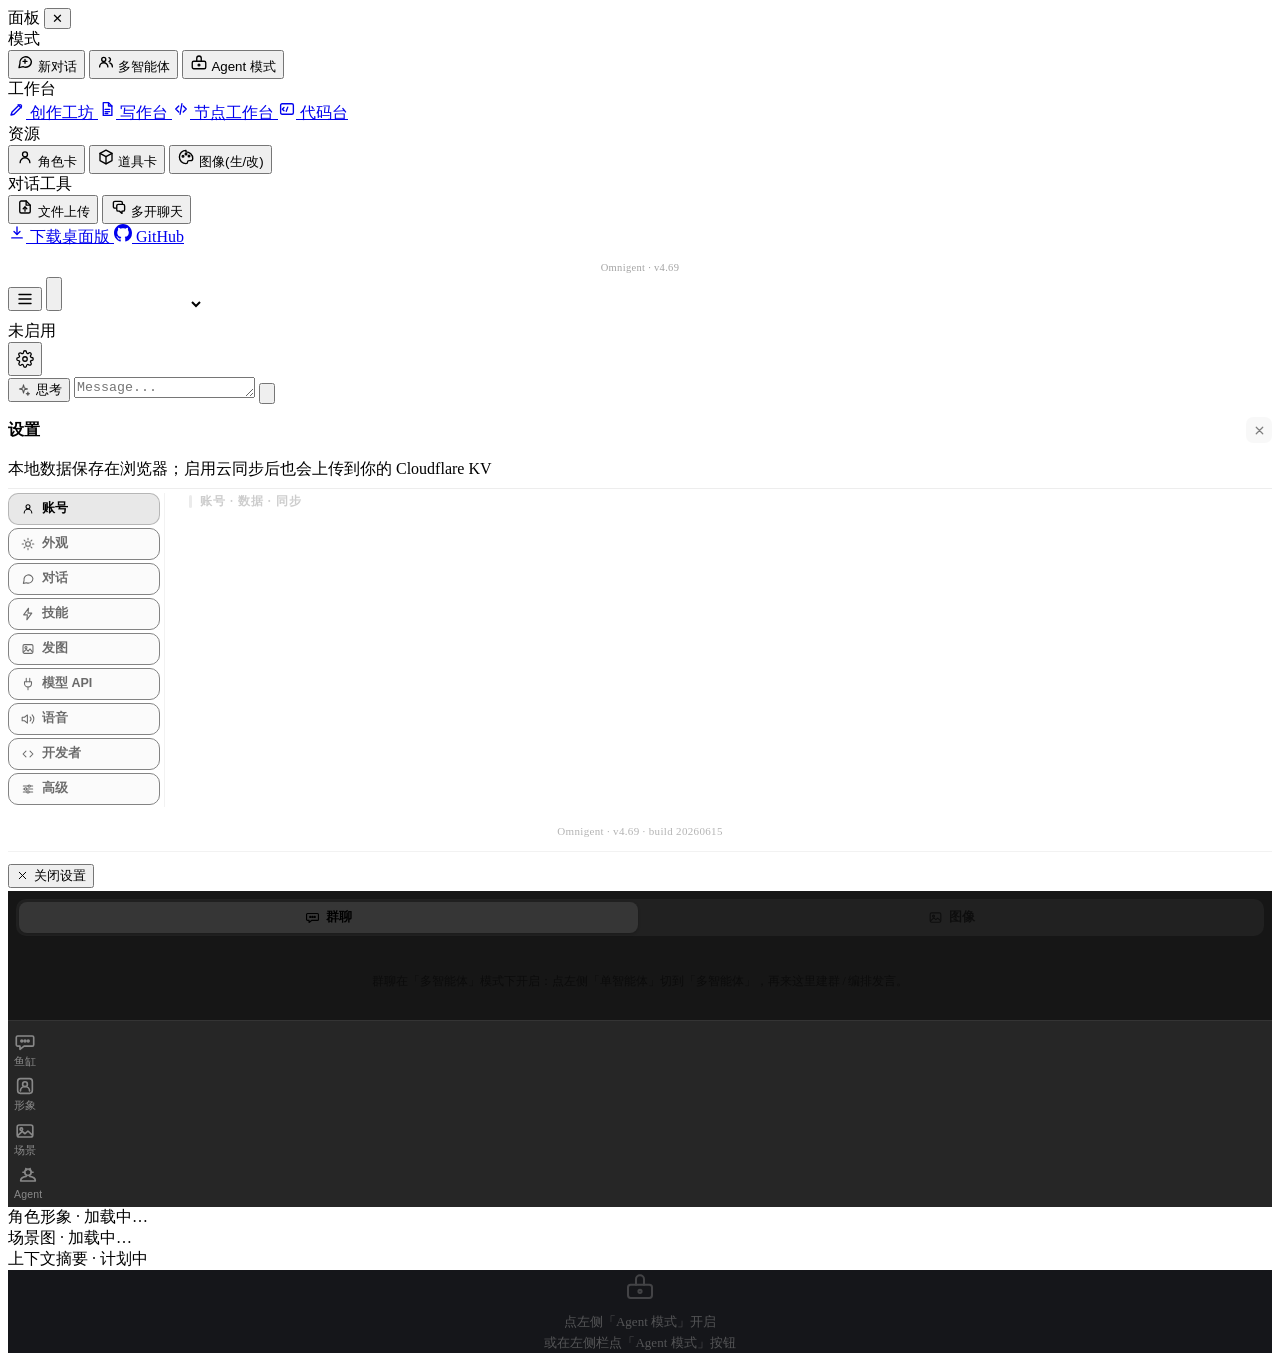
==== commit 2289b499: "自定义API及Worker" ====
--- a/public/index.html
+++ b/public/index.html
@@ -538,12 +538,12 @@
 
       <div class="sidebar-divider"></div>
       <!-- 2026-06-06 桌面版下载入口:指向 GitHub Releases 最新版页,GitHub 自动展示当版 NSIS .exe;放侧栏底部与 GitHub 同组。注:tauri-action 安装包文件名带版本号,故指向 /releases/latest 页,而非某个固定文件名直链(后者发新版会 404) -->
-      <a class="sidebar-btn" id="downloadDesktopBtn" href="https://github.com/MaxChen12114/Omnigent-AI/releases/latest" target="_blank" rel="noopener" title="下载 Windows 桌面版(Omnigent · NSIS .exe,双击安装)">
+      <a class="sidebar-btn" id="downloadDesktopBtn" href="https://github.com/MaxChen12114/Omnigent/releases/latest" target="_blank" rel="noopener" title="下载 Windows 桌面版(Omnigent · NSIS .exe,双击安装)">
         <span class="sidebar-btn-icon"><svg viewBox="0 0 24 24" fill="none" stroke="currentColor" stroke-width="1.8" stroke-linecap="round" stroke-linejoin="round" aria-hidden="true"><path d="M12 4v9.5"/><path d="M8 10l4 4 4-4"/><path d="M5 18.5h14"/></svg></span>
         <span class="sidebar-btn-label">下载桌面版</span>
       </a>
       <!-- GitHub 开源地址:外链,放侧栏最底部(非功能入口) -->
-      <a class="sidebar-btn" id="githubBtn" href="https://github.com/MaxChen12114/Omnigent-AI" target="_blank" rel="noopener" title="GitHub 开源地址">
+      <a class="sidebar-btn" id="githubBtn" href="https://github.com/MaxChen12114/Omnigent" target="_blank" rel="noopener" title="GitHub 开源地址">
         <span class="sidebar-btn-icon">
           <svg height="16" width="16" viewBox="0 0 16 16" fill="currentColor" aria-hidden="true">
             <path d="M8 0C3.58 0 0 3.58 0 8c0 3.54 2.29 6.53 5.47 7.59.4.07.55-.17.55-.38 0-.19-.01-.82-.01-1.49-2.01.37-2.53-.49-2.69-.94-.09-.23-.48-.94-.82-1.13-.28-.15-.68-.52-.01-.53.63-.01 1.08.58 1.23.82.72 1.21 1.87.87 2.33.66.07-.52.28-.87.51-1.07-1.78-.2-3.64-.89-3.64-3.95 0-.87.31-1.59.82-2.15-.08-.2-.36-1.02.08-2.12 0 0 .67-.21 2.2.82.64-.18 1.32-.27 2-.27.68 0 1.36.09 2 .27 1.53-1.04 2.2-.82 2.2-.82.44 1.1.16 1.92.08 2.12.51.56.82 1.27.82 2.15 0 3.07-1.87 3.75-3.65 3.95.29.25.54.73.54 1.48 0 1.07-.01 1.93-.01 2.2 0 .21.15.46.55.38A8.013 8.013 0 0016 8c0-4.42-3.58-8-8-8z"></path>
